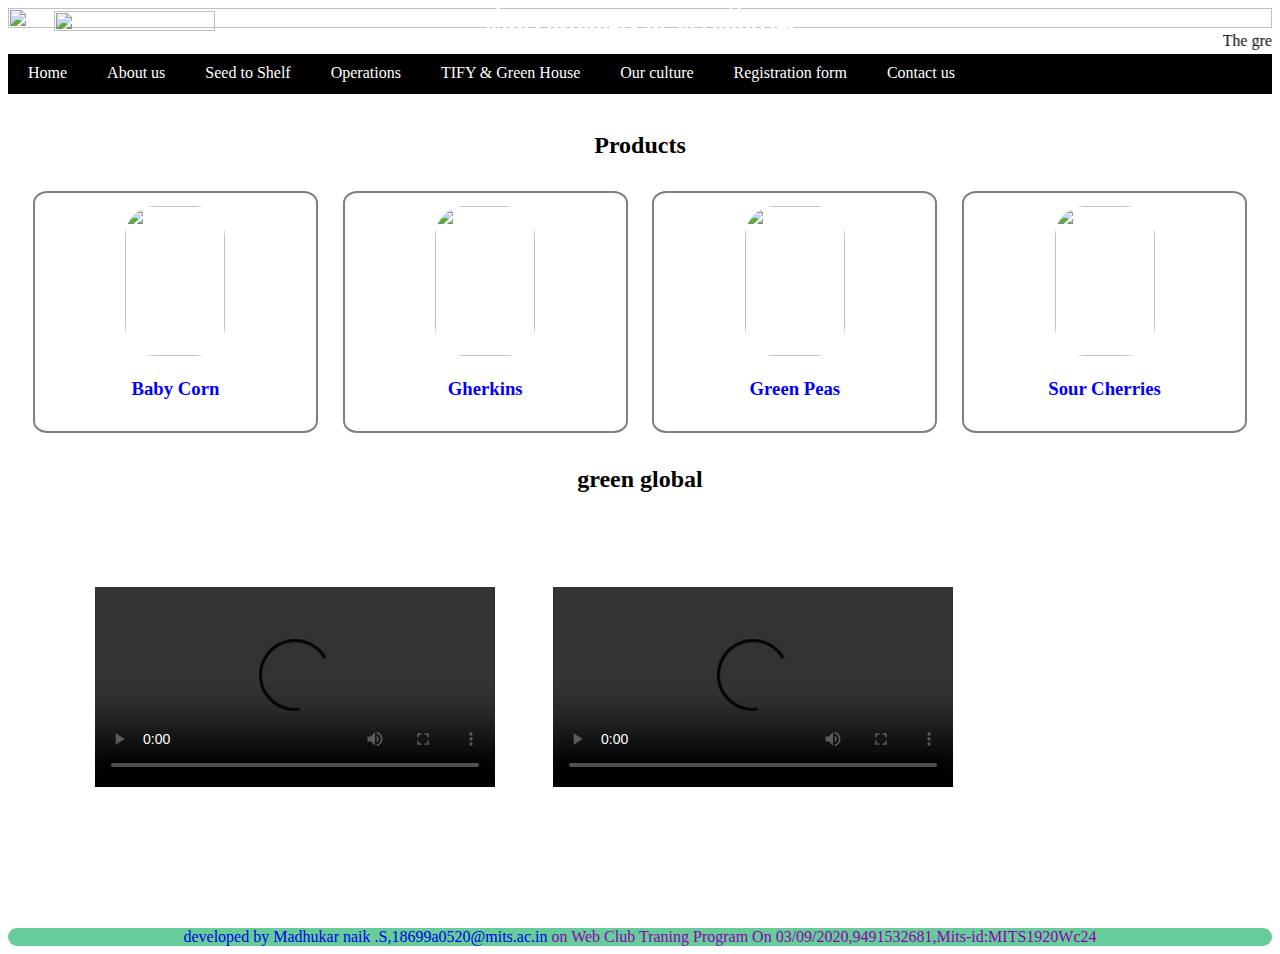
==== index.html @ ed1345c3 "Add files via upload" ====
<!DOCTYPE html>
<html>
<head>
  <title></title>
  <meta name="viewport" content="width=divice-width, initial-scale=1.0">
  <link rel="stylesheet" type="text/css" href="project2.css">
</head>
<body>
  <div class="a">
    <img src="https://www.ebrd.com/image/1395289447940.jpg" style="width:100%;height: 50%;">
    <marquee direction="left">The green global comapany ranked in the band 201-250 – NIRF 2020</marquee>
    <div class="b">
      <img src="C:\Users\Madhukar naik.S\Documents\web club files\output images\greenglobal.jpg" style="width:80%;"></div>
    <div class="d"><h2>A leading global diversified producer<br> of precessed fruits and vegetables<br> with customers in 50 countries</h2></div><br>
    <div class="g">
    <ul>
    <li><a href="file:///C:/Users/Madhukar%20naik.S/Documents/web%20club%20files/task21.html">Home</a>
    <li><a href="file:///C:/Users/Madhukar%20naik.S/Documents/web%20club%20files/aboutus.html">About us</a></li>
    <li><a href="file:///C:/Users/Madhukar%20naik.S/Documents/web%20club%20files/seed.html">Seed to Shelf</a></li>
    <li><a href="file:///C:/Users/Madhukar%20naik.S/Documents/web%20club%20files/operations.html">Operations</a></li>
    <li><a href="file:///C:/Users/Madhukar%20naik.S/Documents/web%20club%20files/tify.html">TIFY & Green House</a></li>
    <li><a href="file:///C:/Users/Madhukar%20naik.S/Documents/web%20club%20files/culture.html">Our culture</a>
    <li><a href="file:///C:/Users/Madhukar%20naik.S/Documents/web%20club%20files/registerform.html">Registration form</a>
    <li><a href="file:///C:/Users/Madhukar%20naik.S/Documents/web%20club%20files/contact.html">Contact us</a></li>
  </ul>
</div>
  </div>
  <br>
    <center>
      <div style="text-align: center;">
        <h2>Products</h2>
        <div class="servicescontainer">
          <div class="datadivision">
      <img src="https://encrypted-tbn0.gstatic.com/images?q=tbn%3AANd9GcTjU4Vy7C0921ypHimDixb2W_2E6eMAkEvBmw&usqp=CAU">
      <br>
      <h3>Baby Corn</h3>
    </div>
    <div class="datadivision">
      <img src="https://encrypted-tbn0.gstatic.com/images?q=tbn%3AANd9GcRS56Y1kBOH7B5gipVgoDHAofalbDqm0Gba8g&usqp=CAU">
      <h3>Gherkins</h3>
    </div>
    <div class="datadivision">
      <img src="https://encrypted-tbn0.gstatic.com/images?q=tbn%3AANd9GcQsKvsBXRPguoU87Vhz4w3_BMUM9j2upjR-Aw&usqp=CAU">
      <h3>Green Peas</h3>
    </div>
    <div class="datadivision">
        <img src="https://encrypted-tbn0.gstatic.com/images?q=tbn%3AANd9GcQjrCluHgwqFqQu0OJ4GLgoRl5Drp0R3lSznA&usqp=CAU">
        <h3>Sour Cherries</h3>
      </div>
    </div>
</center>
<center>
  <div style="text-align: center;">
    <h2> green global</h2>
    <div class="servicescontainer1">
      <div class="datadivision1">
        <video controls="video" width="400" height="200" loop>
    <source src="C:\Users\Madhukar naik.S\Documents\web club files\songs\farmers.mp4" type="">
  </video>
      </div>
      <br><br>
      <div class="datadivision1">
          <video controls="video" width="400" height="200" loop>
    <source src="C:\Users\Madhukar naik.S\Documents\web club files\songs\greenglobal.mp4" type="">
  </video>
      </div>
    </div>
  </div>
  </div>
</center>
  
<footer>developed by Madhukar naik .S,18699a0520@mits.ac.in<o style="color: #8f00b3"> on  Web Club Traning Program On 03/09/2020,9491532681,Mits-id:MITS1920Wc24
  </footer>
  </body>
  </html>
---- project2.css ----
.a{
      position:relative;
      text-align: center;
    }
    .b{
      position:absolute;
      top:3%;
            width:20%;
    }
    .d{
      position:absolute;
      bottom:40%;
      left:35%;
      color:white;
    }
    .g{
      bottom:0%;
      left:0%;
      width: 100%;
    }
    ul{
      list-style-type:none;
      background-color:black;
      padding:0;
      margin:0;
      overflow:hidden;
      width:100%;
      min-height:40px;  
    }
    li{
      float:left;
      padding-top:10px;
    }
    li a{
      padding:14px 20px;
      text-decoration:none;
      color: white;
    }
    .servicescontainer{
    width: 98%;
    text-align: center;
    /*flex properties*/
    display: flex;
    flex-direction: row;
    margin: 1%;
  }
  .datadivision{
    width: 25%;
    margin: 1%;
    padding: 1%;
    border: 2px solid grey;
    border-radius: 5%;
    background-color: white;
    color: blue;
  }
  .datadivision img{
    width: 100px;
    height: 150px;
    border-radius: 30px;
  }
  .servicescontainer1{
    width: 98%;
    text-align: center;
    /*flex properties*/
    display: flex;
    flex-direction: row;
    margin: 1%;
  }
  .datadivision1{
    width: 25%;
    margin: 1%;
    padding: 5%;
    border-radius: 5%;
    background-color: white;
    color: blue;
  }
  .datadivision img{
    width: 100px;
    height: 150px;
    border-radius: 30px;
  }
  footer
  {
    color:#0000e6;
    margin-top:5%;
    text-align: center;
    background-color: #66CC99;
    border-radius: 30px;
  }
  /*about us*/
  .a{
      position:relative;
      text-align: center;
    }
    .a img
    {
      width: 100%;
      height: 50%;
    }
    .b{
      position:absolute;
      top:3%;
            width:20%;
    }
    .b img{
      width: 80%;
    }
    .d{
      position:absolute;
      bottom:40%;
      left:35%;
      color:white;
    }
    .g{
      bottom:0%;
      left:0%;
      width: 100%;
    }
    ul{
      list-style-type:none;
      background-color:black;
      padding:0;
      margin:0;
      overflow:hidden;
      width:100%;
      min-height:40px;  
    }
    li{
      float:left;
      padding-top:10px;
    }
    li a{
      padding:14px 20px;
      text-decoration:none;
      color: white;
    }
    .container{
      display:flex;
      flex-direction:row;
      width: 100%;
    }
    .e {
      width:30%;
      text-align:right; 
      padding-left:5%;
      font-style:oblique;
      font-size: 20px;
    }
    .f{
      width:40%;
      padding-left:9%;
      font-style:oblique;
      font-size: 20px;
      padding-top: 2%;

    }
    .container1{
      display:flex;
      flex-direction:row;
      width: 100%;
    }
    .h {
      width:30%;
      text-align:right; 
      padding-left:5%;
      font-style:oblique;
      font-size: 20px;
    }
    .i{
      width:40%;
      padding-left:9%;
      font-style:oblique;
      font-size: 20px;
      padding-top: 2%;

    }
    footer{
       color:#0000e6;
    margin-top:5%;
    text-align: center;
    background-color: #66CC99;
    border-radius: 30px;
    }
    /*seed*/
    .a{
      position:relative;
      text-align: center;
    }
    .b{
      position:absolute;
      top:3%;
            width:20%;
    }
    .d{
      position:absolute;
      bottom:40%;
      left:35%;
      color:white;
    }
    .g{
      bottom:0%;
      left:0%;
      width: 100%;
    }
    ul{
      list-style-type:none;
      background-color:black;
      padding:0;
      margin:0;
      overflow:hidden;
      width:100%;
      min-height:40px;  
    }
    li{
      float:left;
      padding-top:10px;
    }
    li a{
      padding:14px 20px;
      text-decoration:none;
      color: white;
    }
    .container{
      display:flex;
      flex-direction:row;
      width: 100%;
    }
    .e {
      width:30%;
      text-align:right; 
      padding-left:5%;
      font-style:oblique;
      font-size: 20px;
    }
    .f{
      width:40%;
      padding-left:9%;
      font-style:oblique;
      font-size: 20px;
      padding-top: 6%;

    }
    footer{
      width: 100%;
      color:#0000e6;
      margin-top:3%;
      text-align: center;
      background-color: #66CC99;
      border-radius: 30px;
    }
    /*operations*/
    .a{
      position:relative;
      text-align: center;
    }
    .b{
      position:absolute;
      top:3%;
            width:20%;
    }
    .d{
      position:absolute;
      bottom:40%;
      left:35%;
      color:white;
    }
    .g{
      bottom:0%;
      left:0%;
      width: 100%;
    }
    ul{
      list-style-type:none;
      background-color:black;
      padding:0;
      margin:0;
      overflow:hidden;
      width:100%;
      min-height:40px;  
    }
    li{
      float:left;
      padding-top:10px;
    }
    li a{
      padding:14px 20px;
      text-decoration:none;
      color: white;
    }
    .container{
      display:flex;
      flex-direction:row;
      width: 100%;
    }
    .e {
      width:30%;
      text-align:right; 
      padding-left:5%;
      font-style:oblique;
      font-size: 20px;
    }
    .f{
      width:40%;
      padding-left:9%;
      font-style:oblique;
      font-size: 20px;
      padding-top: 2%;
    }
    .h{
      position:relative;
      text-align: center;
    }
    .i{
      position:absolute;
      top:3%;
            width:20%;
    }
    .container1{
      display:flex;
      flex-direction:row;
      width: 100%;
    }
    .j {
      width:30%;
      text-align:right; 
      padding-left:5%;
      font-style:oblique;
      font-size: 20px;
    }
    .k{
      width:40%;
      padding-left:9%;
      font-style:oblique;
      font-size: 20px;
      padding-top: 2%;
    }
    footer{
      width: 100%;
      color:#0000e6;
      margin-top:3%;
      text-align: center;
      background-color: #66CC99;
      border-radius: 30px;
    }
    /*tify*/
    .a{
      position:relative;
      text-align: center;
    }
    .b{
      position:absolute;
      top:3%;
            width:20%;
    }
    .d{
      position:absolute;
      bottom:40%;
      left:35%;
      color:blue;
    }
    .g{
      bottom:0%;
      left:0%;
      width: 100%;
    }
    ul{
      list-style-type:none;
      background-color:black;
      padding:0;
      margin:0;
      overflow:hidden;
      width:100%;
      min-height:40px;  
    }
    li{
      float:left;
      padding-top:10px;
    }
    li a{
      padding:14px 20px;
      text-decoration:none;
      color: white;
    }
     .container{
      display:flex;
      flex-direction:row;
      width: 100%;
    }
    .e {
      width:30%;
      text-align:right; 
      padding-left:5%;
      font-style:oblique;
      font-size: 20px;

    }
    .f{
      width:40%;
      padding-left:9%;
      padding-top: 10%;
      font-style:oblique;
      font-size: 20px;

    }
    footer{
      width: 100%;
      color:#0000e6;
      margin-top:3%;
      text-align: center;
      background-color: #66CC99;
      border-radius: 30px;
    }
    /*culture*/
     .a{
      position:relative;
      text-align: center;
    }
    .b{
      position:absolute;
      top:3%;
            width:20%;
    }
    .d{
      position:absolute;
      bottom:40%;
      left:35%;
      color:white;
    }
    .g{
      bottom:0%;
      left:0%;
      width: 100%;
    }
    ul{
      list-style-type:none;
      background-color:black;
      padding:0;
      margin:0;
      overflow:hidden;
      width:100%;
      min-height:40px;  
    }
    li{
      float:left;
      padding-top:0px;
    }
    li a{
      padding:14px 20px;
      text-decoration:none;
      color: white;
    }
    .container{
      display:flex;
      flex-direction:row;
      width: 100%;
    }
    .e {
      width:30%;
      text-align:right; 
      padding-left:5%;
      font-style:oblique;
      font-size: 20px;
    }
    .f{
      width:40%;
      padding-left:9%;
      font-style:oblique;
      font-size: 20px;
      padding-top: 2%;
    }
    footer{
      width: 100%;
      color:#0000e6;
      margin-top:3%;
      text-align: center;
      background-color: #66CC99;
      border-radius: 30px;
    }
    /*contact us*/
    .a{
      position:relative;
      text-align: center;
    }
    .b{
      position:absolute;
      top:3%;
      width:20%;
    }
    .d{
      position:absolute;
      bottom:40%;
      left:35%;
      color:white;
    }
    .g{
      bottom:0%;
      left:0%;
      width: 100%;
    }
    ul{
      list-style-type:none;
      background-color:black;
      padding:0;
      margin:0;
      overflow:hidden;
      width:100%;
      min-height:40px;  
    }
    li{
      float:left;
      padding-top:10px;
    }
    li a{
      padding:14px 20px;
      text-decoration:none;
      color: white;
    }
    .container{
      display:flex;
      flex-direction:row;
      width: 100%;
    }
    .e {
      width:30%;
      text-align:right; 
      padding-left:5%;
      font-style:oblique;
      font-size: 20px;
    }
    .f{
      width:40%;
      padding-left:9%;
      font-style:oblique;
      font-size: 20px;
      padding-top: 6%;
    }
    footer{
      color:#0000e6;
    margin-top:5%;
    text-align: center;
    background-color: #66CC99;
    border-radius: 30px;
    }
    --------
    /*mobile view*/
  @media only screen and (min-width: 320px) and (max-width: 767px){
     .a{
      position:relative;
      text-align: center;
    }
    .b{
      position:absolute;
      top:3%;
            width:20%;
    }
    .d{
      position:absolute;
      bottom:40%;
      left:35%;
      color:white;
    }
    .g{
      bottom:0%;
      left:0%;
      width: 100%;
    }
    ul{
      list-style-type:none;
      background-color:black;
      padding:0;
      margin:0;
      overflow:hidden;
      width:100%;
      min-height:40px;  
    }
    li{
      float:left;
      padding-top:10px;
    }
    li a{
      padding:14px 20px;
      text-decoration:none;
      color: white;
    }
    .servicescontainer{
    width: 98%;
    text-align: center;
    /*flex properties*/
    flex-direction: column;
    margin: 1%;
  }
  .datadivision{
    width: 95%;
    margin: 1%;
    padding: 1%;
    border: 2px solid grey;
    border-radius: 5%;
    background-color: white;
    color: blue;
  }
  .datadivision img{
    width: 100%;
    height: 65%;
     border-radius: 30px;
  }
  .servicescontainer1{
    width: 98%;
    text-align: center;
    /*flex properties*/
    display: flex;
    flex-direction: row;
    margin: 1%;
  }
  .datadivision1{
    width: 25%;
    margin: 1%;
    padding: 5%;
    border-radius: 5%;
    background-color: white;
    color: blue;
  }
  .datadivision img{
    width: 100px;
    height: 150px;
    border-radius: 30px;
  }
  footer
  {
     color:#0000e6;
    margin-top:5%;
    text-align: center;
    background-color: #66CC99;
    border-radius: 30px;
  }
/*about us*/

      .a{
      text-align: center;
      width: 100%;
    }
    .b{
      position:absolute;
      top:3%;
      width:20%;
    }
    .d{
      position:absolute;
      bottom:40%;
      left:35%;
      color:white;
    }
    .g{
      bottom:0%;
      left:0%;
      width: 100%;
    }
    ul{
      list-style-type:none;
      background-color:black;
      padding:0;
      margin:0;
      overflow:hidden;
      width:89%;
      min-height:20px;  
    }
    li{
      float:left;
      padding-top:10px;
    }
    li a{
      padding:14px 20px;
      text-decoration:none;
      color: white;
    }
    .container{
      display:flex;
      flex-direction:row;
      width: 98%;
    }
    .e {
      width:30%;
      text-align:right; 
      padding-left:3%;
      font-style:oblique;
      font-size: 15px;
    }
    .f{
      width:30%;
      padding-left:9%;
      font-style:oblique;
      font-size: 15px;
      padding-top: 2%;

    }
    .container1{
      display:flex;
      flex-direction:row;
      width: 100%;
    }
    .h {
      width:30%;
      text-align:right; 
      padding-left:3%;
      font-style:oblique;
      font-size: 15px;
    }
    .i{
      width:30%;
      padding-left:9%;
      font-style:oblique;
      font-size: 15px;
      padding-top: 2%;

    }
    footer
    {
      color:#0000e6;
      width: 100%;
      margin-top:3%;
      text-align: center;
      background-color: #66CC99;
      border-radius: 30px;
      font-size: 90%;
    }
    /*seed*/
    .a{
      position:relative;
      text-align: center;
    }
    .b{
      position:absolute;
      top:3%;
            width:20%;
    }
    .d{
      position:absolute;
      bottom:40%;
      left:35%;
      color:white;
    }
    .g{
      bottom:0%;
      left:0%;
      width: 100%;
    }
    ul{
      list-style-type:none;
      background-color:black;
      padding:0;
      margin:0;
      overflow:hidden;
      width:100%;
      min-height:40px;  
    }
    li{
      float:left;
      padding-top:10px;
    }
    li a{
      padding:14px 20px;
      text-decoration:none;
      color: white;
    }
    .container{
      display:flex;
      flex-direction:row;
      width: 100%;
    }
    .e {
      width:30%;
      text-align:right; 
      padding-left:5%;
      font-style:oblique;
      font-size: 20px;
    }
    .f{
      width:40%;
      padding-left:9%;
      font-style:oblique;
      font-size: 20px;
      padding-top: 6%;

    }
    footer{
      width: 100%;
      color:#0000e6;
      margin-top:3%;
      text-align: center;
      background-color: #66CC99;
      border-radius: 30px;
    }
    /*operations*/
    .a{
      position:relative;
      text-align: center;
    }
    .b{
      position:absolute;
      top:3%;
            width:20%;
    }
    .d{
      position:absolute;
      bottom:40%;
      left:35%;
      color:white;
    }
    .g{
      bottom:0%;
      left:0%;
      width: 100%;
    }
    ul{
      list-style-type:none;
      background-color:black;
      padding:0;
      margin:0;
      overflow:hidden;
      width:100%;
      min-height:40px;  
    }
    li{
      float:left;
      padding-top:10px;
    }
    li a{
      padding:14px 20px;
      text-decoration:none;
      color: white;
    }
    .container{
      display:flex;
      flex-direction:row;
      width: 100%;
    }
    .e {
      width:30%;
      text-align:right; 
      padding-left:5%;
      font-style:oblique;
      font-size: 20px;
    }
    .f{
      width:40%;
      padding-left:9%;
      font-style:oblique;
      font-size: 20px;
      padding-top: 2%;
    }
    .h{
      position:relative;
      text-align: center;
    }
    .i{
      position:absolute;
      top:3%;
            width:20%;
    }
    .container1{
      display:flex;
      flex-direction:row;
      width: 100%;
    }
    .j {
      width:30%;
      text-align:right; 
      padding-left:5%;
      font-style:oblique;
      font-size: 20px;
    }
    .k{
      width:40%;
      padding-left:9%;
      font-style:oblique;
      font-size: 20px;
      padding-top: 2%;
    }
    footer{
      width: 100%;
      color:#0000e6;
      margin-top:3%;
      text-align: center;
      background-color: #66CC99;
      border-radius: 30px;
    }
    /*tify*/
      .a{
      position:relative;
      text-align: center;
    }
    .b{
      position:absolute;
      top:3%;
            width:20%;
    }
    .d{
      position:absolute;
      bottom:40%;
      left:35%;
      color:blue;
    }
    .g{
      bottom:0%;
      left:0%;
      width: 100%;
    }
    ul{
      list-style-type:none;
      background-color:black;
      padding:0;
      margin:0;
      overflow:hidden;
      width:100%;
      min-height:40px;  
    }
    li{
      float:left;
      padding-top:10px;
    }
    li a{
      padding:14px 20px;
      text-decoration:none;
      color: white;
    }
     .container{
      display:flex;
      flex-direction:row;
      width: 100%;
    }
    .e {
      width:30%;
      text-align:right; 
      padding-left:5%;
      font-style:oblique;
      font-size: 20px;

    }
    .f{
      width:30%;
      padding-left:5%;
      padding-top: 10%;
      font-style:oblique;
      font-size: 10px;

    }
    footer{
      width: 100%;
      color:#0000e6;
      margin-top:3%;
      text-align: center;
      background-color: #66CC99;
      border-radius: 30px;
    }
    /*culture*/
    .a{
      position:relative;
      text-align: center;
    }
    .b{
      position:absolute;
      top:3%;
            width:20%;
    }
    .d{
      position:absolute;
      bottom:40%;
      left:35%;
      color:white;
    }
    .g{
      bottom:0%;
      left:0%;
      width: 100%;
    }
    ul{
      list-style-type:none;
      background-color:black;
      padding:0;
      margin:0;
      overflow:hidden;
      width:100%;
      min-height:40px;  
    }
    li{
      float:left;
      padding-top:0px;
    }
    li a{
      padding:14px 20px;
      text-decoration:none;
      color: white;
    }
    .container{
      display:flex;
      flex-direction:row;
      width: 100%;
    }
    .e {
      width:30%;
      text-align:right; 
      padding-left:5%;
      font-style:oblique;
      font-size: 20px;
    }
    .f{
      width:40%;
      padding-left:9%;
      font-style:oblique;
      font-size: 20px;
      padding-top: 2%;
    }
    footer{
      width: 100%;
      color:#0000e6;
      margin-top:3%;
      text-align: center;
      background-color: #66CC99;
      border-radius: 30px;
    }
    /*contact us*/
    .a{
      position:relative;
      text-align: center;
    }
    .b{
      position:absolute;
      top:3%;
      width:20%;
    }
    .d{
      position:absolute;
      bottom:40%;
      left:35%;
      color:white;
    }
    .g{
      bottom:0%;
      left:0%;
      width: 100%;
    }
    ul{
      list-style-type:none;
      background-color:black;
      padding:0;
      margin:0;
      overflow:hidden;
      width:98%;
      min-height:40px;  
    }
    li{
      float:left;
      padding-top:10px;
    }
    li a{
      padding:14px 20px;
      text-decoration:none;
      color: white;
    }
    .container{
      display:flex;
      flex-direction:row;
      width: 98%;
    }
    .e {
      width:30%;
      text-align:right; 
      padding-left:5%;
      font-style:oblique;
      font-size: 10px;
    }
    .f{
      width:40%;
      padding-left:9%;
      font-style:oblique;
      font-size: 10px;
      padding-top: 2%;
    }
    footer{
      width: 100%;
      color:#0000e6;
    margin-top:3%;
    text-align: center;
    background-color: #66CC99;
    border-radius: 30px;
    }
  }
/*laptop view*/
@media only screen and (min-width: 768px) and (max-width: 1023px){
   .a{
      position:relative;
      text-align: center;
    }
    .b{
      position:absolute;
      top:3%;
            width:20%;
    }
    .d{
      position:absolute;
      bottom:40%;
      left:35%;
      color:white;
    }
    .g{
      bottom:0%;
      left:0%;
      width: 100%;
    }
    ul{
      list-style-type:none;
      background-color:black;
      padding:0;
      margin:0;
      overflow:hidden;
      width:100%;
      min-height:40px;  
    }
    li{
      float:left;
      padding-top:10px;
    }
    li a{
      padding:14px 20px;
      text-decoration:none;
      color: white;
    }
    .servicescontainer{
    width: 98%;
    text-align: center;
    /*flex properties*/
    flex-direction: row;
    margin: 1%;
  }
  .datadivision{
    width: 60%;
    margin: 1%;
    padding: 1%;
    border: 2px solid grey;
    border-radius: 5%;
    background-color: white;
    color: blue;
  }
  .datadivision img{
    width: 95%;
    height: 65%;
    border-radius: 30px;
  }
  .servicescontainer1{
    width: 98%;
    text-align: center;
    /*flex properties*/
    display: flex;
    flex-direction: row;
    margin: 1%;
  }
  .datadivision1{
    width: 25%;
    margin: 1%;
    padding: 5%;
    border-radius: 5%;
    background-color: white;
    color: blue;
  }
  .datadivision img{
    width: 100px;
    height: 150px;
    border-radius: 30px;
  }
  footer
  {
     color:#0000e6;
    margin-top:5%;
    text-align: center;
    background-color: #66CC99;
    border-radius: 30px;
  }
  /*About us*/
      .a{
      text-align: center;
      width: 100%;
    }
    .b{
      position:absolute;
      top:3%;
      width:20%;
    }
    .d{
      position:absolute;
      bottom:40%;
      left:35%;
      color:white;
    }
    .g{
      bottom:0%;
      left:0%;
      width: 100%;
    }
    ul{
      list-style-type:none;
      background-color:black;
      padding:0;
      margin:0;
      overflow:hidden;
      width:89%;
      min-height:20px;  
    }
    li{
      float:left;
      padding-top:10px;
    }
    li a{
      padding:14px 20px;
      text-decoration:none;
      color: white;
    }
    .container{
      display:flex;
      flex-direction:row;
      width: 98%;
    }
    .e {
      width:30%;
      text-align:right; 
      padding-left:3%;
      font-style:oblique;
      font-size: 15px;
    }
    .f{
      width:30%;
      padding-left:9%;
      font-style:oblique;
      font-size: 15px;
      padding-top: 2%;

    }
    .container1{
      display:flex;
      flex-direction:row;
      width: 100%;
    }
    .h {
      width:30%;
      text-align:right; 
      padding-left:3%;
      font-style:oblique;
      font-size: 15px;
    }
    .i{
      width:30%;
      padding-left:9%;
      font-style:oblique;
      font-size: 15px;
      padding-top: 2%;

    }
    footer
    {
      width: 100%;
      color:#0000e6;
      margin-top:3%;
      text-align: center;
      background-color: #66CC99;
      border-radius: 30px;
    }
    /*seed*/
      .a{
      position:relative;
      text-align: center;
    }
    .b{
      position:absolute;
      top:3%;
            width:20%;
    }
    .d{
      position:absolute;
      bottom:40%;
      left:35%;
      color:white;
    }
    .g{
      bottom:0%;
      left:0%;
      width: 100%;
    }
    ul{
      list-style-type:none;
      background-color:black;
      padding:0;
      margin:0;
      overflow:hidden;
      width:100%;
      min-height:40px;  
    }
    li{
      float:left;
      padding-top:10px;
    }
    li a{
      padding:14px 20px;
      text-decoration:none;
      color: white;
    }
    .container{
      display:flex;
      flex-direction:row;
      width: 100%;
    }
    .e {
      width:30%;
      text-align:right; 
      padding-left:5%;
      font-style:oblique;
      font-size: 20px;
    }
    .f{
      width:40%;
      padding-left:9%;
      font-style:oblique;
      font-size: 20px;
      padding-top: 6%;

    }
    footer{
      width: 100%;
      color:#0000e6;
      margin-top:3%;
      text-align: center;
      background-color: #66CC99;
      border-radius: 30px;
    }
/*operation*/
      .a{
      position:relative;
      text-align: center;
    }
    .b{
      position:absolute;
      top:3%;
            width:20%;
    }
    .d{
      position:absolute;
      bottom:40%;
      left:35%;
      color:white;
    }
    .g{
      bottom:0%;
      left:0%;
      width: 100%;
    }
    ul{
      list-style-type:none;
      background-color:black;
      padding:0;
      margin:0;
      overflow:hidden;
      width:100%;
      min-height:40px;  
    }
    li{
      float:left;
      padding-top:10px;
    }
    li a{
      padding:14px 20px;
      text-decoration:none;
      color: white;
    }
    .container{
      display:flex;
      flex-direction:row;
      width: 100%;
    }
    .e {
      width:30%;
      text-align:right; 
      padding-left:5%;
      font-style:oblique;
      font-size: 20px;
    }
    .f{
      width:40%;
      padding-left:9%;
      font-style:oblique;
      font-size: 20px;
      padding-top: 2%;
    }
    .h{
      position:relative;
      text-align: center;
    }
    .i{
      position:absolute;
      top:3%;
            width:20%;
    }
    .container1{
      display:flex;
      flex-direction:row;
      width: 100%;
    }
    .j {
      width:30%;
      text-align:right; 
      padding-left:5%;
      font-style:oblique;
      font-size: 20px;
    }
    .k{
      width:40%;
      padding-left:9%;
      font-style:oblique;
      font-size: 20px;
      padding-top: 2%;
    }
    footer{
      width: 100%;
      color:#0000e6;
      margin-top:3%;
      text-align: center;
      background-color: #66CC99;
      border-radius: 30px;
    }
  /*tify*/
       .a{
      position:relative;
      text-align: center;
    }
    .b{
      position:absolute;
      top:3%;
            width:20%;
    }
    .d{
      position:absolute;
      bottom:40%;
      left:35%;
      color:blue;
    }
    .g{
      bottom:0%;
      left:0%;
      width: 100%;
    }
    ul{
      list-style-type:none;
      background-color:black;
      padding:0;
      margin:0;
      overflow:hidden;
      width:100%;
      min-height:40px;  
    }
    li{
      float:left;
      padding-top:10px;
    }
    li a{
      padding:14px 20px;
      text-decoration:none;
      color: white;
    }
     .container{
      display:flex;
      flex-direction:row;
      width: 100%;
    }
    .e {
      width:30%;
      text-align:right; 
      padding-left:5%;
      font-style:oblique;
      font-size: 20px;

    }
    .f{
      width:30%;
      padding-left:5%;
      padding-top: 10%;
      font-style:oblique;
      font-size: 10px;

    }
    footer{
      width: 100%;
      color:#0000e6;
      margin-top:3%;
      text-align: center;
      background-color: #66CC99;
      border-radius: 30px;
    }
  /* culture*/
    .a{
      position:relative;
      text-align: center;
    }
    .b{
      position:absolute;
      top:3%;
            width:20%;
    }
    .d{
      position:absolute;
      bottom:40%;
      left:35%;
      color:white;
    }
    .g{
      bottom:0%;
      left:0%;
      width: 100%;
    }
    ul{
      list-style-type:none;
      background-color:black;
      padding:0;
      margin:0;
      overflow:hidden;
      width:100%;
      min-height:40px;  
    }
    li{
      float:left;
      padding-top:0px;
    }
    li a{
      padding:14px 20px;
      text-decoration:none;
      color: white;
    }
    .container{
      display:flex;
      flex-direction:row;
      width: 100%;
    }
    .e {
      width:30%;
      text-align:right; 
      padding-left:5%;
      font-style:oblique;
      font-size: 20px;
    }
    .f{
      width:40%;
      padding-left:9%;
      font-style:oblique;
      font-size: 20px;
      padding-top: 2%;
    }
    footer{
      width: 100%;
      color:#0000e6;
      margin-top:3%;
      text-align: center;
      background-color: #66CC99;
      border-radius: 30px;
    }
    /*contact us*/
       .a{
      position:relative;
      text-align: center;
    }
    .b{
      position:absolute;
      top:3%;
      width:20%;
    }
    .d{
      position:absolute;
      bottom:40%;
      left:35%;
      color:white;
    }
    .g{
      bottom:0%;
      left:0%;
      width: 100%;
    }
    ul{
      list-style-type:none;
      background-color:black;
      padding:0;
      margin:0;
      overflow:hidden;
      width:100%;
      min-height:40px;  
    }
    li{
      float:left;
      padding-top:10px;
    }
    li a{
      padding:14px 20px;
      text-decoration:none;
      color: white;
    }
    .container{
      display:flex;
      flex-direction:row;
      width: 100%;
    }
    .e {
      width:30%;
      text-align:right; 
      padding-left:5%;
      font-style:oblique;
      font-size: 20px;
    }
    .f{
      width:30%;
      padding-left:5%;
      font-style:oblique;
      font-size: 10px;
      padding-top: 10%;
    }
    footer
    {
      width: 89%;
      color:#0000e6;
      margin-top:3%;
      text-align: center;
      background-color: #66CC99;
      border-radius: 30px;
    }
  }
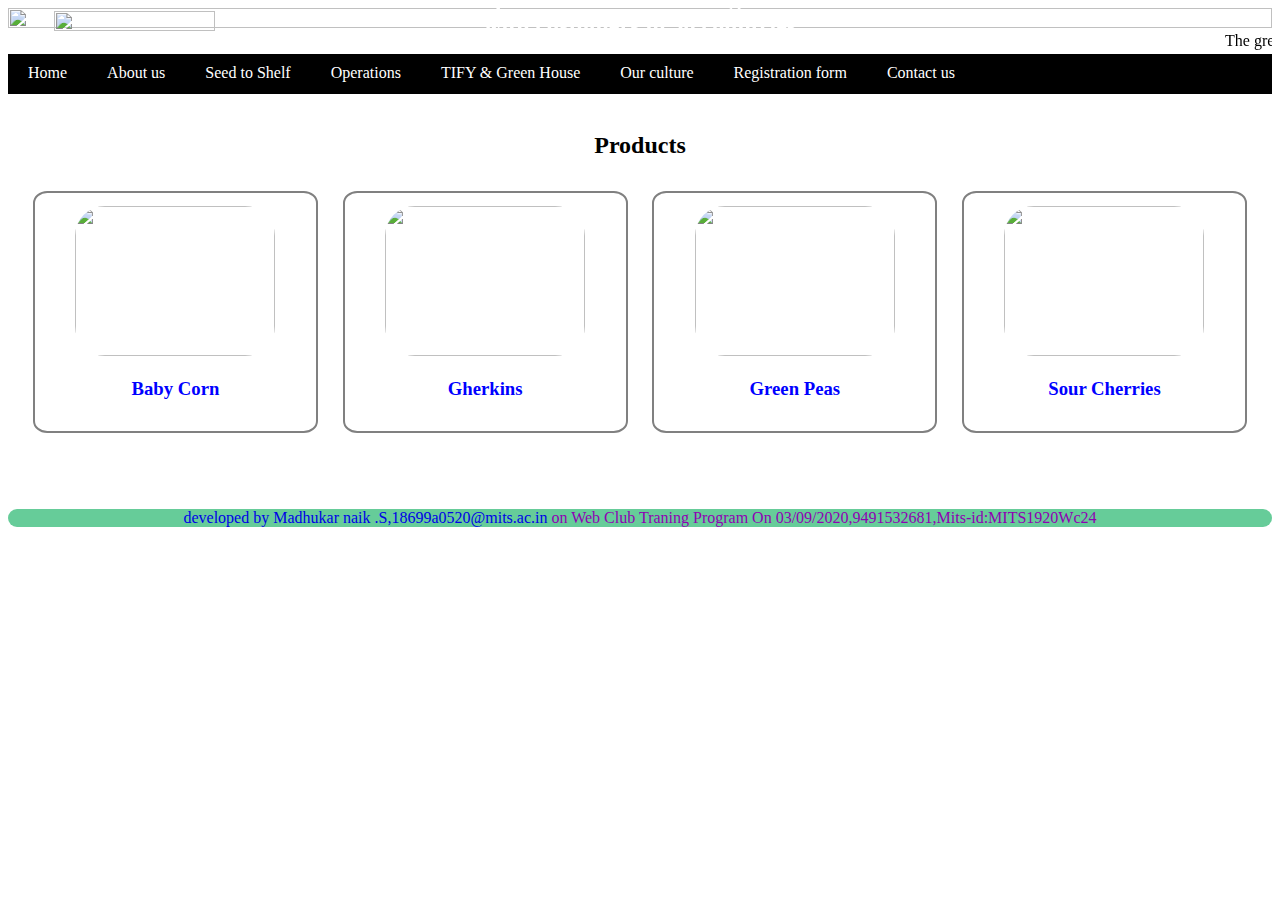
==== commit db78d59f: "Add files via upload" ====
--- a/index.html
+++ b/index.html
@@ -3,7 +3,7 @@
 <head>
   <title></title>
   <meta name="viewport" content="width=divice-width, initial-scale=1.0">
-  <link rel="stylesheet" type="text/css" href="project2.css">
+  <link rel="stylesheet" type="text/css" href="style.css">
 </head>
 <body>
   <div class="a">
@@ -50,25 +50,7 @@
     </div>
 </center>
 <center>
-  <div style="text-align: center;">
-    <h2> green global</h2>
-    <div class="servicescontainer1">
-      <div class="datadivision1">
-        <video controls="video" width="400" height="200" loop>
-    <source src="C:\Users\Madhukar naik.S\Documents\web club files\songs\farmers.mp4" type="">
-  </video>
-      </div>
-      <br><br>
-      <div class="datadivision1">
-          <video controls="video" width="400" height="200" loop>
-    <source src="C:\Users\Madhukar naik.S\Documents\web club files\songs\greenglobal.mp4" type="">
-  </video>
-      </div>
-    </div>
-  </div>
-  </div>
-</center>
-  
+
 <footer>developed by Madhukar naik .S,18699a0520@mits.ac.in<o style="color: #8f00b3"> on  Web Club Traning Program On 03/09/2020,9491532681,Mits-id:MITS1920Wc24
   </footer>
   </body>
--- a/style.css
+++ b/style.css
@@ -0,0 +1,1317 @@
+/*desktop view*/
+.a{
+      position:relative;
+      text-align: center;
+    }
+    .b{
+      position:absolute;
+      top:3%;
+            width:20%;
+    }
+    .d{
+      position:absolute;
+      bottom:40%;
+      left:35%;
+      color:white;
+    }
+    .g{
+      bottom:0%;
+      left:0%;
+      width: 100%;
+    }
+    ul{
+      list-style-type:none;
+      background-color:black;
+      padding:0;
+      margin:0;
+      overflow:hidden;
+      width:100%;
+      min-height:40px;  
+    }
+    li{
+      float:left;
+      padding-top:10px;
+    }
+    li a{
+      padding:14px 20px;
+      text-decoration:none;
+      color: white;
+    }
+    .servicescontainer{
+    width: 98%;
+    text-align: center;
+    /*flex properties*/
+    display: flex;
+    flex-direction: row;
+    margin: 1%;
+  }
+  .datadivision{
+    width: 50%;
+    margin: 1%;
+    padding: 1%;
+    border: 2px solid grey;
+    border-radius: 5%;
+    background-color: white;
+    color: blue;
+  }
+  .datadivision img{
+    width: 200px;
+    height: 150px;
+    border-radius: 30px;
+  }
+  footer
+  {
+    color:#0000e6;
+    margin-top:5%;
+    text-align: center;
+    background-color: #66CC99;
+    border-radius: 30px;
+  }
+  /* mobile view*/
+   @media only screen and (min-width: 320px) and (max-width: 767px){
+     .a{
+      text-align: center;
+    }
+    .b{
+      position:absolute;
+      top:3%;
+            width:20%;
+    }
+    .d{
+      position:absolute;
+      bottom:40%;
+      left:35%;
+      color:white;
+    }
+    .g{
+      bottom:0%;
+      left:0%;
+      width: 100%;
+    }
+    ul{
+      list-style-type:none;
+      background-color:black;
+      padding:0;
+      margin:0;
+      overflow:hidden;
+      width:100%;
+      min-height:40px;  
+    }
+    li{
+      float:left;
+      padding-top:10px;
+    }
+    li a{
+      padding:14px 20px;
+      text-decoration:none;
+      color: white;
+    }
+    .servicescontainer{
+    width: 98%;
+    text-align: center;
+    /*flex properties*/
+    flex-direction: column;
+    margin: 1%;
+  }
+  .datadivision{
+    width: 100%;
+    margin: 1%;
+    padding: 1%;
+    border: 2px solid grey;
+    border-radius: 5%;
+    background-color: white;
+    color: blue;
+  }
+  .datadivision img{
+    width: 100%;
+    height: 50%;
+     border-radius: 30px;
+  }
+  footer
+  {
+    width: 100%;
+    color:#0000e6;
+    margin-top:5%;
+    text-align: center;
+    background-color: #66CC99;
+    border-radius: 30px;
+  }
+}
+/*laptop view*/
+@media only screen and (min-width: 768px) and (max-width: 1023px){
+   .a{
+      position:relative;
+      text-align: center;
+    }
+    .b{
+      position:absolute;
+      top:3%;
+            width:20%;
+    }
+    .d{
+      position:absolute;
+      bottom:40%;
+      left:35%;
+      color:white;
+    }
+    .g{
+      bottom:0%;
+      left:0%;
+      width: 100%;
+    }
+    ul{
+      list-style-type:none;
+      background-color:black;
+      padding:0;
+      margin:0;
+      overflow:hidden;
+      width:100%;
+      min-height:40px;  
+    }
+    li{
+      float:left;
+      padding-top:10px;
+    }
+    li a{
+      padding:14px 20px;
+      text-decoration:none;
+      color: white;
+    }
+    .servicescontainer{
+    width: 98%;
+    text-align: center;
+    /*flex properties*/
+    flex-direction: row;
+    margin: 1%;
+  }
+  .datadivision{
+    width: 60%;
+    margin: 1%;
+    padding: 1%;
+    border: 2px solid grey;
+    border-radius: 5%;
+    background-color: white;
+    color: blue;
+  }
+  .datadivision img{
+    width: 95%;
+    height: 65%;
+    border-radius: 30px;
+  }
+  footer
+  {
+     color:#0000e6;
+    margin-top:5%;
+    text-align: center;
+    background-color: #66CC99;
+    border-radius: 30px;
+  }
+}
+/*about us*/
+/*desktop view*/
+.a{
+      position:relative;
+      text-align: center;
+    }
+    .a img
+    {
+      width: 100%;
+      height: 50%;
+    }
+    .b{
+      position:absolute;
+      top:3%;
+            width:20%;
+    }
+    .b img{
+      width: 80%;
+    }
+    .d{
+      position:absolute;
+      bottom:40%;
+      left:35%;
+      color:white;
+    }
+    .g{
+      bottom:0%;
+      left:0%;
+      width: 100%;
+    }
+    ul{
+      list-style-type:none;
+      background-color:black;
+      padding:0;
+      margin:0;
+      overflow:hidden;
+      width:100%;
+      min-height:40px;  
+    }
+    li{
+      float:left;
+      padding-top:10px;
+    }
+    li a{
+      padding:14px 20px;
+      text-decoration:none;
+      color: white;
+    }
+    .container{
+      display:flex;
+      flex-direction:row;
+      width: 100%;
+    }
+    .e {
+      width:30%;
+      text-align:right; 
+      padding-left:5%;
+      font-style:oblique;
+      font-size: 20px;
+    }
+    .f{
+      width:40%;
+      padding-left:9%;
+      font-style:oblique;
+      font-size: 20px;
+      padding-top: 2%;
+
+    }
+    .container1{
+      display:flex;
+      flex-direction:row;
+      width: 100%;
+    }
+    .h {
+      width:30%;
+      text-align:right; 
+      padding-left:5%;
+      font-style:oblique;
+      font-size: 20px;
+    }
+    .i{
+      width:40%;
+      padding-left:9%;
+      font-style:oblique;
+      font-size: 20px;
+      padding-top: 2%;
+
+    }
+    footer{
+       color:#0000e6;
+    margin-top:5%;
+    text-align: center;
+    background-color: #66CC99;
+    border-radius: 30px;
+    }
+    /*mobile view*/
+    @media only screen and (min-width: 320px) and (max-width: 767px)
+    {
+    .a{
+      text-align: center;
+      width: 80%;
+    }
+    .b{
+      position:absolute;
+      top:3%;
+      width:20%;
+    }
+    .d{
+      position:absolute;
+      bottom:40%;
+      left:35%;
+      color:white;
+    }
+    .g{
+      bottom:0%;
+      left:0%;
+      width: 100%;
+    }
+    ul{
+      list-style-type:none;
+      background-color:black;
+      padding:0;
+      margin:0;
+      overflow:hidden;
+      width:89%;
+      min-height:20px;  
+    }
+    li{
+      float:left;
+      padding-top:10px;
+    }
+    li a{
+      padding:14px 20px;
+      text-decoration:none;
+      color: white;
+    }
+    .container{
+      display:flex;
+      flex-direction:row;
+      width: 98%;
+    }
+    .e {
+      width:30%;
+      text-align:right; 
+      padding-left:3%;
+      font-style:oblique;
+      font-size: 10px;
+    }
+    .f{
+      width:30%;
+      padding-left:9%;
+      font-style:oblique;
+      font-size: 10px;
+      padding-top: 2%;
+
+    }
+    .container1{
+      display:flex;
+      flex-direction:row;
+      width: 100%;
+    }
+    .h {
+      width:30%;
+      text-align:right; 
+      padding-left:3%;
+      font-style:oblique;
+      font-size: 15px;
+    }
+    .i{
+      width:30%;
+      padding-left:9%;
+      font-style:oblique;
+      font-size: 15px;
+      padding-top: 2%;
+
+    }
+    footer
+    {
+      color:#0000e6;
+      width: 100%;
+      margin-top:3%;
+      text-align: center;
+      background-color: #66CC99;
+      border-radius: 30px;
+      font-size: 90%;
+    }
+  }
+  /*laptop view*/
+  @media only screen and (min-width: 768px) and (max-width: 1023px){
+  /*About us*/
+      .a{
+      text-align: center;
+      width: 100%;
+    }
+    .b{
+      position:absolute;
+      top:3%;
+      width:20%;
+    }
+    .d{
+      position:absolute;
+      bottom:40%;
+      left:35%;
+      color:white;
+    }
+    .g{
+      bottom:0%;
+      left:0%;
+      width: 100%;
+    }
+    ul{
+      list-style-type:none;
+      background-color:black;
+      padding:0;
+      margin:0;
+      overflow:hidden;
+      width:89%;
+      min-height:20px;  
+    }
+    li{
+      float:left;
+      padding-top:10px;
+    }
+    li a{
+      padding:14px 20px;
+      text-decoration:none;
+      color: white;
+    }
+    .container{
+      display:flex;
+      flex-direction:row;
+      width: 98%;
+    }
+    .e {
+      width:30%;
+      text-align:right; 
+      padding-left:3%;
+      font-style:oblique;
+      font-size: 15px;
+    }
+    .f{
+      width:30%;
+      padding-left:9%;
+      font-style:oblique;
+      font-size: 15px;
+      padding-top: 2%;
+
+    }
+    .container1{
+      display:flex;
+      flex-direction:row;
+      width: 100%;
+    }
+    .h {
+      width:30%;
+      text-align:right; 
+      padding-left:3%;
+      font-style:oblique;
+      font-size: 15px;
+    }
+    footer
+    {
+      width: 100%;
+      color:#0000e6;
+      margin-top:3%;
+      text-align: center;
+      background-color: #66CC99;
+      border-radius: 30px;
+    }
+  }
+  /*seed*/
+  /*desktop view*/
+   .a{
+      position:relative;
+      text-align: center;
+    }
+    .b{
+      position:absolute;
+      top:3%;
+            width:20%;
+    }
+    .d{
+      position:absolute;
+      bottom:40%;
+      left:35%;
+      color:white;
+    }
+    .g{
+      bottom:0%;
+      left:0%;
+      width: 100%;
+    }
+    ul{
+      list-style-type:none;
+      background-color:black;
+      padding:0;
+      margin:0;
+      overflow:hidden;
+      width:100%;
+      min-height:40px;  
+    }
+    li{
+      float:left;
+      padding-top:10px;
+    }
+    li a{
+      padding:14px 20px;
+      text-decoration:none;
+      color: white;
+    }
+    .container{
+      display:flex;
+      flex-direction:row;
+      width: 100%;
+    }
+    .e {
+      width:30%;
+      text-align:right; 
+      padding-left:5%;
+      font-style:oblique;
+      font-size: 20px;
+    }
+    .f{
+      width:40%;
+      padding-left:9%;
+      font-style:oblique;
+      font-size: 20px;
+      padding-top: 6%;
+
+    }
+    footer{
+      width: 100%;
+      color:#0000e6;
+      margin-top:3%;
+      text-align: center;
+      background-color: #66CC99;
+      border-radius: 30px;
+    }
+    /*mobile view*/
+     @media only screen and (min-width: 320px) and (max-width: 767px){
+    /*seed*/
+    .a{
+      position:relative;
+      text-align: center;
+    }
+    .b{
+      position:absolute;
+      top:3%;
+            width:20%;
+    }
+    .d{
+      position:absolute;
+      bottom:40%;
+      left:35%;
+      color:white;
+    }
+    .g{
+      bottom:0%;
+      left:0%;
+      width: 100%;
+    }
+    ul{
+      list-style-type:none;
+      background-color:black;
+      padding:0;
+      margin:0;
+      overflow:hidden;
+      width:100%;
+      min-height:40px;  
+    }
+    li{
+      float:left;
+      padding-top:10px;
+    }
+    li a{
+      padding:14px 20px;
+      text-decoration:none;
+      color: white;
+    }
+    .container{
+      display:flex;
+      flex-direction:row;
+      width: 100%;
+    }
+    .e {
+      width:30%;
+      text-align:right; 
+      padding-left:5%;
+      font-style:oblique;
+      font-size: 20px;
+    }
+    .f{
+      width:40%;
+      padding-left:9%;
+      font-style:oblique;
+      font-size: 20px;
+      padding-top: 6%;
+
+    }
+    footer{
+      width: 100%;
+      color:#0000e6;
+      margin-top:3%;
+      text-align: center;
+      background-color: #66CC99;
+      border-radius: 30px;
+    }
+  }
+  /*laptop view*/
+  @media only screen and (min-width: 768px) and (max-width: 1023px)
+  {
+    /*seed*/
+      .a{
+      position:relative;
+      text-align: center;
+    }
+    .b{
+      position:absolute;
+      top:3%;
+            width:20%;
+    }
+    .d{
+      position:absolute;
+      bottom:40%;
+      left:35%;
+      color:white;
+    }
+    .g{
+      bottom:0%;
+      left:0%;
+      width: 100%;
+    }
+    ul{
+      list-style-type:none;
+      background-color:black;
+      padding:0;
+      margin:0;
+      overflow:hidden;
+      width:100%;
+      min-height:40px;  
+    }
+    li{
+      float:left;
+      padding-top:10px;
+    }
+    li a{
+      padding:14px 20px;
+      text-decoration:none;
+      color: white;
+    }
+    .container{
+      display:flex;
+      flex-direction:row;
+      width: 100%;
+    }
+    .e {
+      width:30%;
+      text-align:right; 
+      padding-left:5%;
+      font-style:oblique;
+      font-size: 20px;
+    }
+    .f{
+      width:40%;
+      padding-left:9%;
+      font-style:oblique;
+      font-size: 20px;
+      padding-top: 6%;
+
+    }
+    footer
+    {
+      width: 100%;
+      color:#0000e6;
+      margin-top:3%;
+      text-align: center;
+      background-color: #66CC99;
+      border-radius: 30px;
+    }
+  }
+  /*tify*/
+  /*desktop view*/
+  .a{
+      position:relative;
+      text-align: center;
+    }
+    .b{
+      position:absolute;
+      top:3%;
+            width:20%;
+    }
+    .d{
+      position:absolute;
+      bottom:40%;
+      left:35%;
+      color:blue;
+    }
+    .g{
+      bottom:0%;
+      left:0%;
+      width: 100%;
+    }
+    ul{
+      list-style-type:none;
+      background-color:black;
+      padding:0;
+      margin:0;
+      overflow:hidden;
+      width:100%;
+      min-height:40px;  
+    }
+    li{
+      float:left;
+      padding-top:10px;
+    }
+    li a{
+      padding:14px 20px;
+      text-decoration:none;
+      color: white;
+    }
+     .container{
+      display:flex;
+      flex-direction:row;
+      width: 100%;
+    }
+    .e {
+      width:30%;
+      text-align:right; 
+      padding-left:5%;
+      font-style:oblique;
+      font-size: 20px;
+
+    }
+    .f{
+      width:40%;
+      padding-left:9%;
+      padding-top: 10%;
+      font-style:oblique;
+      font-size: 20px;
+
+    }
+    footer{
+      width: 100%;
+      color:#0000e6;
+      margin-top:3%;
+      text-align: center;
+      background-color: #66CC99;
+      border-radius: 30px;
+    }
+    /*mobile view*/
+     @media only screen and (min-width: 320px) and (max-width: 767px)
+     {
+       .a{
+      position:relative;
+      text-align: center;
+    }
+    .b{
+      position:absolute;
+      top:3%;
+            width:20%;
+    }
+    .d{
+      position:absolute;
+      bottom:40%;
+      left:35%;
+      color:blue;
+    }
+    .g{
+      bottom:0%;
+      left:0%;
+      width: 100%;
+    }
+    ul{
+      list-style-type:none;
+      background-color:black;
+      padding:0;
+      margin:0;
+      overflow:hidden;
+      width:100%;
+      min-height:40px;  
+    }
+    li{
+      float:left;
+      padding-top:10px;
+    }
+    li a{
+      padding:14px 20px;
+      text-decoration:none;
+      color: white;
+    }
+     .container{
+      display:flex;
+      flex-direction:row;
+      width: 100%;
+    }
+    .e {
+      width:30%;
+      text-align:right; 
+      padding-left:5%;
+      font-style:oblique;
+      font-size: 20px;
+
+    }
+    .f{
+      width:40%;
+      padding-left:9%;
+      padding-top: 10%;
+      font-style:oblique;
+      font-size: 20px;
+
+    }
+    footer
+    {
+      width: 100%;
+      color:#0000e6;
+      margin-top:3%;
+      text-align: center;
+      background-color: #66CC99;
+      border-radius: 30px;
+    }
+  }
+  /*laptop view*/
+   @media only screen and (min-width: 768px) and (max-width: 1023px)
+   {
+   .a{
+      position:relative;
+      text-align: center;
+    }
+    .b{
+      position:absolute;
+      top:3%;
+            width:20%;
+    }
+    .d{
+      position:absolute;
+      bottom:40%;
+      left:35%;
+      color:blue;
+    }
+    .g{
+      bottom:0%;
+      left:0%;
+      width: 100%;
+    }
+    ul{
+      list-style-type:none;
+      background-color:black;
+      padding:0;
+      margin:0;
+      overflow:hidden;
+      width:100%;
+      min-height:40px;  
+    }
+    li{
+      float:left;
+      padding-top:10px;
+    }
+    li a{
+      padding:14px 20px;
+      text-decoration:none;
+      color: white;
+    }
+     .container{
+      display:flex;
+      flex-direction:row;
+      width: 100%;
+    }
+    .e {
+      width:30%;
+      text-align:right; 
+      padding-left:5%;
+      font-style:oblique;
+      font-size: 20px;
+
+    }
+    .f{
+      width:40%;
+      padding-left:9%;
+      padding-top: 10%;
+      font-style:oblique;
+      font-size: 20px;
+
+    }
+    footer
+    {
+      width: 100%;
+      color:#0000e6;
+      margin-top:3%;
+      text-align: center;
+      background-color: #66CC99;
+      border-radius: 30px;
+    }
+  }
+  /*our culture*/
+  /*desktop view*/
+  .a{
+      position:relative;
+      text-align: center;
+    }
+    .b{
+      position:absolute;
+      top:3%;
+            width:20%;
+    }
+    .d{
+      position:absolute;
+      bottom:40%;
+      left:35%;
+      color:white;
+    }
+    .g{
+      bottom:0%;
+      left:0%;
+      width: 100%;
+    }
+    ul{
+      list-style-type:none;
+      background-color:black;
+      padding:0;
+      margin:0;
+      overflow:hidden;
+      width:100%;
+      min-height:40px;  
+    }
+    li{
+      float:left;
+      padding-top:0px;
+    }
+    li a{
+      padding:14px 20px;
+      text-decoration:none;
+      color: white;
+    }
+    .container{
+      display:flex;
+      flex-direction:row;
+      width: 100%;
+    }
+    .e {
+      width:30%;
+      text-align:right; 
+      padding-left:5%;
+      font-style:oblique;
+      font-size: 20px;
+    }
+    .f{
+      width:40%;
+      padding-left:9%;
+      font-style:oblique;
+      font-size: 20px;
+      padding-top: 2%;
+    }
+    footer{
+      width: 100%;
+      color:#0000e6;
+      margin-top:3%;
+      text-align: center;
+      background-color: #66CC99;
+      border-radius: 30px;
+    }
+    /*mobile view*/
+    @media only screen and (min-width: 320px) and (max-width: 767px)
+    {
+    .a{
+      position:relative;
+      text-align: center;
+    }
+    .b{
+      position:absolute;
+      top:3%;
+            width:20%;
+    }
+    .d{
+      position:absolute;
+      bottom:40%;
+      left:35%;
+      color:white;
+    }
+    .g{
+      bottom:0%;
+      left:0%;
+      width: 100%;
+    }
+    ul{
+      list-style-type:none;
+      background-color:black;
+      padding:0;
+      margin:0;
+      overflow:hidden;
+      width:100%;
+      min-height:40px;  
+    }
+    li{
+      float:left;
+      padding-top:0px;
+    }
+    li a{
+      padding:14px 20px;
+      text-decoration:none;
+      color: white;
+    }
+    .container{
+      display:flex;
+      flex-direction:row;
+      width: 100%;
+    }
+    .e {
+      width:30%;
+      text-align:right; 
+      padding-left:5%;
+      font-style:oblique;
+      font-size: 20px;
+    }
+    .f{
+      width:40%;
+      padding-left:9%;
+      font-style:oblique;
+      font-size: 20px;
+      padding-top: 2%;
+    }
+    footer{
+      width: 100%;
+      color:#0000e6;
+      margin-top:3%;
+      text-align: center;
+      background-color: #66CC99;
+      border-radius: 30px;
+    }
+  }
+  /*laptop view*/
+  @media only screen and (min-width: 768px) and (max-width: 1023px)
+  {
+  .a{
+      position:relative;
+      text-align: center;
+    }
+    .b{
+      position:absolute;
+      top:3%;
+            width:20%;
+    }
+    .d{
+      position:absolute;
+      bottom:40%;
+      left:35%;
+      color:white;
+    }
+    .g{
+      bottom:0%;
+      left:0%;
+      width: 100%;
+    }
+    ul{
+      list-style-type:none;
+      background-color:black;
+      padding:0;
+      margin:0;
+      overflow:hidden;
+      width:100%;
+      min-height:40px;  
+    }
+    li{
+      float:left;
+      padding-top:0px;
+    }
+    li a{
+      padding:14px 20px;
+      text-decoration:none;
+      color: white;
+    }
+    .container{
+      display:flex;
+      flex-direction:row;
+      width: 100%;
+    }
+    .e {
+      width:30%;
+      text-align:right; 
+      padding-left:5%;
+      font-style:oblique;
+      font-size: 20px;
+    }
+    .f{
+      width:40%;
+      padding-left:9%;
+      font-style:oblique;
+      font-size: 20px;
+      padding-top: 2%;
+    }
+    footer{
+      width: 100%;
+      color:#0000e6;
+      margin-top:3%;
+      text-align: center;
+      background-color: #66CC99;
+      border-radius: 30px;
+    }
+  }
+  /*contact us*/
+  /*desktop view*/
+  .a{
+      position:relative;
+      text-align: center;
+    }
+    .b{
+      position:absolute;
+      top:3%;
+      width:20%;
+    }
+    .d{
+      position:absolute;
+      bottom:40%;
+      left:35%;
+      color:white;
+    }
+    .g{
+      bottom:0%;
+      left:0%;
+      width: 100%;
+    }
+    ul{
+      list-style-type:none;
+      background-color:black;
+      padding:0;
+      margin:0;
+      overflow:hidden;
+      width:100%;
+      min-height:40px;  
+    }
+    li{
+      float:left;
+      padding-top:10px;
+    }
+    li a{
+      padding:14px 20px;
+      text-decoration:none;
+      color: white;
+    }
+    .container{
+      display:flex;
+      flex-direction:row;
+      width: 100%;
+    }
+    .e {
+      width:30%;
+      text-align:right; 
+      padding-left:5%;
+      font-style:oblique;
+      font-size: 20px;
+    }
+    .f{
+      width:40%;
+      padding-left:9%;
+      font-style:oblique;
+      font-size: 20px;
+      padding-top: 6%;
+    }
+    footer
+    {
+      color:#0000e6;
+      margin-top:5%;
+      text-align: center;
+      background-color: #66CC99;
+      border-radius: 30px;
+    }
+  /*mobile view*/
+  @media only screen and (min-width: 320px) and (max-width: 767px)
+  {
+  .a{
+      text-align: center;
+      width: 90%;
+    }
+    .b{
+      position:absolute;
+      top:3%;
+      width:20%;
+    }
+    .d{
+      position:absolute;
+      bottom:40%;
+      left:35%;
+      color:white;
+    }
+    .g{
+      bottom:0%;
+      left:0%;
+      width: 100%;
+    }
+    ul{
+      list-style-type:none;
+      background-color:black;
+      padding:0;
+      margin:0;
+      overflow:hidden;
+      width:98%;
+      min-height:40px;  
+    }
+    li{
+      float:left;
+      padding-top:10px;
+    }
+    li a{
+      padding:14px 20px;
+      text-decoration:none;
+      color: white;
+    }
+    .container{
+      display:flex;
+      flex-direction:row;
+      width: 98%;
+    }
+    .e {
+      width:30%;
+      text-align:right; 
+      padding-left:5%;
+      font-style:oblique;
+      font-size: 10px;
+    }
+    .f{
+      width:40%;
+      padding-left:9%;
+      font-style:oblique;
+      font-size: 10px;
+      padding-top: 2%;
+    }
+    footer
+    {
+      width: 80%;
+      color:#0000e6;
+      margin-top:3%;
+      text-align: center;
+      background-color: #66CC99;
+      border-radius: 30px;
+    }
+  }
+  /*laptop view*/
+   @media only screen and (min-width: 768px) and (max-width: 1023px)
+   {
+  .a{
+      position:relative;
+      text-align: center;
+    }
+    .b{
+      position:absolute;
+      top:3%;
+      width:20%;
+    }
+    .d{
+      position:absolute;
+      bottom:40%;
+      left:35%;
+      color:white;
+    }
+    .g{
+      bottom:0%;
+      left:0%;
+      width: 100%;
+    }
+    ul{
+      list-style-type:none;
+      background-color:black;
+      padding:0;
+      margin:0;
+      overflow:hidden;
+      width:100%;
+      min-height:40px;  
+    }
+    li{
+      float:left;
+      padding-top:10px;
+    }
+    li a{
+      padding:14px 20px;
+      text-decoration:none;
+      color: white;
+    }
+    .container{
+      display:flex;
+      flex-direction:row;
+      width: 100%;
+    }
+    .e {
+      width:30%;
+      text-align:right; 
+      padding-left:5%;
+      font-style:oblique;
+      font-size: 20px;
+    }
+    .f{
+      width:30%;
+      padding-left:5%;
+      font-style:oblique;
+      font-size: 10px;
+      padding-top: 6%;
+    }
+    footer
+    {
+      width: 89%;
+      color:#0000e6;
+      margin-top:3%;
+      text-align: center;
+      background-color: #66CC99;
+      border-radius: 30px;
+    }
+  }
+
+
+    
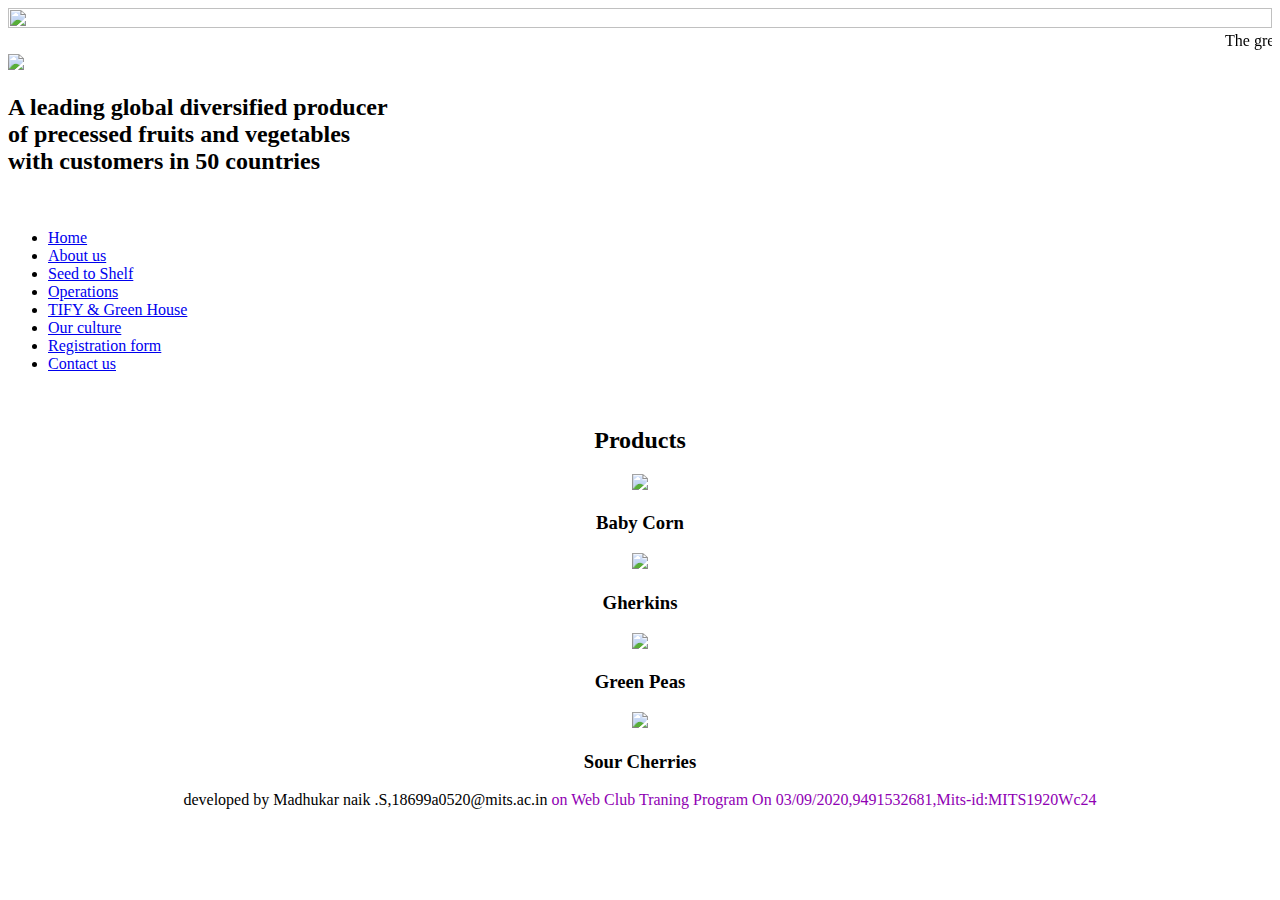
==== commit 50e88f47: "Update index.html" ====
--- a/index.html
+++ b/index.html
@@ -3,7 +3,7 @@
 <head>
   <title></title>
   <meta name="viewport" content="width=divice-width, initial-scale=1.0">
-  <link rel="stylesheet" type="text/css" href="style.css">
+  <link rel="stylesheet" type="text/css" href="css/style.css">
 </head>
 <body>
   <div class="a">
@@ -54,4 +54,4 @@
 <footer>developed by Madhukar naik .S,18699a0520@mits.ac.in<o style="color: #8f00b3"> on  Web Club Traning Program On 03/09/2020,9491532681,Mits-id:MITS1920Wc24
   </footer>
   </body>
-  </html>+  </html>
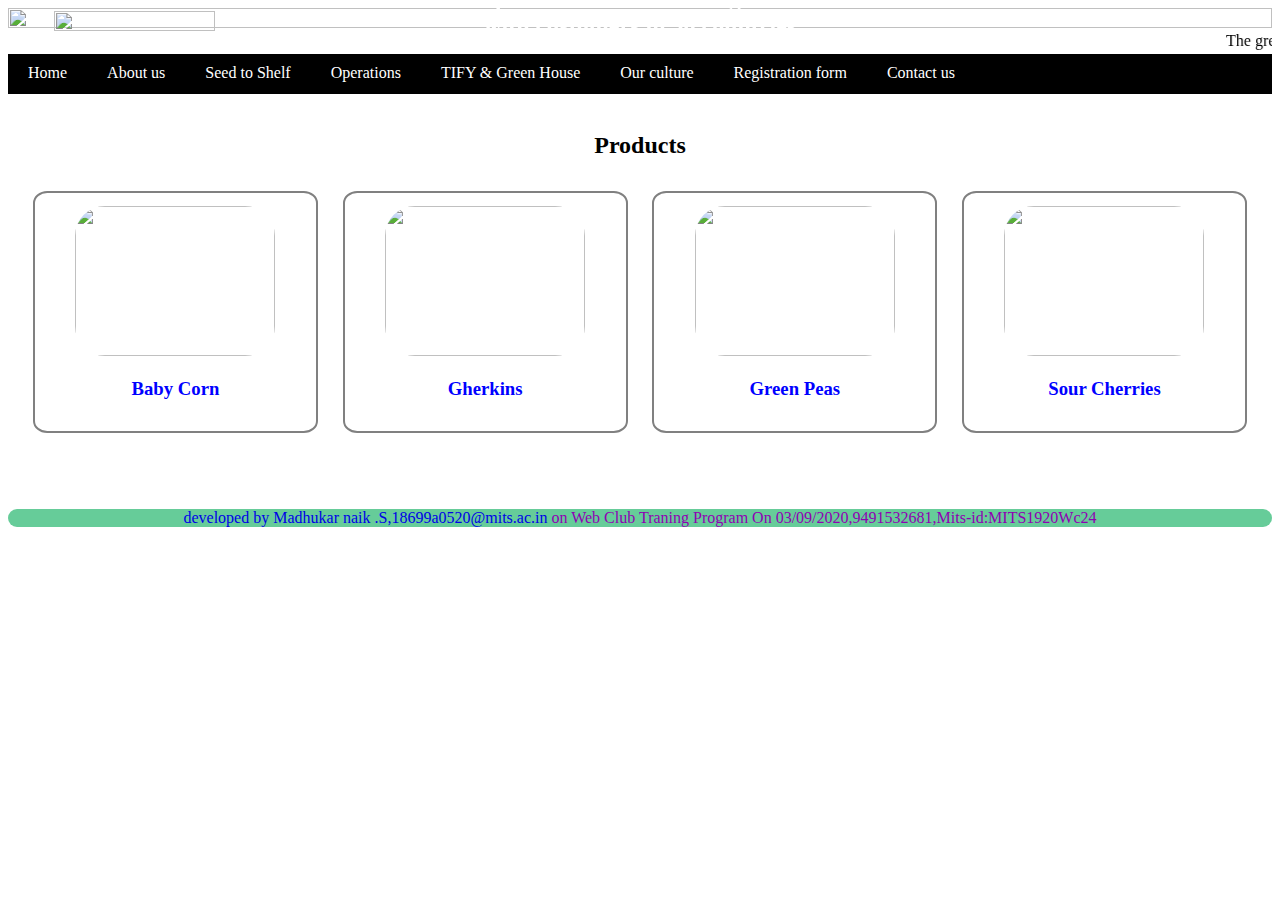
==== commit cf8d6ac1: "Add files via upload" ====
--- a/index.html
+++ b/index.html
@@ -3,7 +3,7 @@
 <head>
   <title></title>
   <meta name="viewport" content="width=divice-width, initial-scale=1.0">
-  <link rel="stylesheet" type="text/css" href="css/style.css">
+  <link rel="stylesheet" type="text/css" href="style.css">
 </head>
 <body>
   <div class="a">
@@ -14,14 +14,14 @@
     <div class="d"><h2>A leading global diversified producer<br> of precessed fruits and vegetables<br> with customers in 50 countries</h2></div><br>
     <div class="g">
     <ul>
-    <li><a href="file:///C:/Users/Madhukar%20naik.S/Documents/web%20club%20files/task21.html">Home</a>
-    <li><a href="file:///C:/Users/Madhukar%20naik.S/Documents/web%20club%20files/aboutus.html">About us</a></li>
-    <li><a href="file:///C:/Users/Madhukar%20naik.S/Documents/web%20club%20files/seed.html">Seed to Shelf</a></li>
-    <li><a href="file:///C:/Users/Madhukar%20naik.S/Documents/web%20club%20files/operations.html">Operations</a></li>
-    <li><a href="file:///C:/Users/Madhukar%20naik.S/Documents/web%20club%20files/tify.html">TIFY & Green House</a></li>
-    <li><a href="file:///C:/Users/Madhukar%20naik.S/Documents/web%20club%20files/culture.html">Our culture</a>
-    <li><a href="file:///C:/Users/Madhukar%20naik.S/Documents/web%20club%20files/registerform.html">Registration form</a>
-    <li><a href="file:///C:/Users/Madhukar%20naik.S/Documents/web%20club%20files/contact.html">Contact us</a></li>
+    <li><a href="index.html">Home</a>
+    <li><a href="aboutus.html">About us</a></li>
+    <li><a href="seed.html">Seed to Shelf</a></li>
+    <li><a href="operations.html">Operations</a></li>
+    <li><a href="tify.html">TIFY & Green House</a></li>
+    <li><a href="culture.html">Our culture</a>
+    <li><a href="registerform.html">Registration form</a>
+    <li><a href="contact.html">Contact us</a></li>
   </ul>
 </div>
   </div>
@@ -54,4 +54,4 @@
 <footer>developed by Madhukar naik .S,18699a0520@mits.ac.in<o style="color: #8f00b3"> on  Web Club Traning Program On 03/09/2020,9491532681,Mits-id:MITS1920Wc24
   </footer>
   </body>
-  </html>
+  </html>--- a/style.css
+++ b/style.css
@@ -0,0 +1,1693 @@
+/*home*/
+/*desktop view*/
+.a{
+      position:relative;
+      text-align: center;
+    }
+    .b{
+      position:absolute;
+      top:3%;
+            width:20%;
+    }
+    .d{
+      position:absolute;
+      bottom:40%;
+      left:35%;
+      color:white;
+    }
+    .g{
+      bottom:0%;
+      left:0%;
+      width: 100%;
+    }
+    ul{
+      list-style-type:none;
+      background-color:black;
+      padding:0;
+      margin:0;
+      overflow:hidden;
+      width:100%;
+      min-height:40px;  
+    }
+    li{
+      float:left;
+      padding-top:10px;
+    }
+    li a{
+      padding:14px 20px;
+      text-decoration:none;
+      color: white;
+    }
+    .servicescontainer{
+    width: 98%;
+    text-align: center;
+    /*flex properties*/
+    display: flex;
+    flex-direction: row;
+    margin: 1%;
+  }
+  .datadivision{
+    width: 50%;
+    margin: 1%;
+    padding: 1%;
+    border: 2px solid grey;
+    border-radius: 5%;
+    background-color: white;
+    color: blue;
+  }
+  .datadivision img{
+    width: 200px;
+    height: 150px;
+    border-radius: 30px;
+  }
+  footer
+  {
+    color:#0000e6;
+    margin-top:5%;
+    text-align: center;
+    background-color: #66CC99;
+    border-radius: 30px;
+  }
+  /* mobile view*/
+   @media only screen and (min-width: 320px) and (max-width: 767px){
+     .a{
+      text-align: center;
+    }
+    .b{
+      position:absolute;
+      top:3%;
+            width:20%;
+    }
+    .d{
+      position:absolute;
+      bottom:40%;
+      left:35%;
+      color:white;
+    }
+    .g{
+      bottom:0%;
+      left:0%;
+      width: 100%;
+    }
+    ul{
+      list-style-type:none;
+      background-color:black;
+      padding:0;
+      margin:0;
+      overflow:hidden;
+      width:100%;
+      min-height:40px;  
+    }
+    li{
+      float:left;
+      padding-top:10px;
+    }
+    li a{
+      padding:14px 20px;
+      text-decoration:none;
+      color: white;
+    }
+    .servicescontainer{
+    width: 98%;
+    text-align: center;
+    /*flex properties*/
+    flex-direction: column;
+    margin: 1%;
+  }
+  .datadivision{
+    width: 100%;
+    margin: 1%;
+    padding: 1%;
+    border: 2px solid grey;
+    border-radius: 5%;
+    background-color: white;
+    color: blue;
+  }
+  .datadivision img{
+    width: 100%;
+    height: 50%;
+     border-radius: 30px;
+  }
+  footer
+  {
+    width: 100%;
+    color:#0000e6;
+    margin-top:5%;
+    text-align: center;
+    background-color: #66CC99;
+    border-radius: 30px;
+  }
+}
+/*laptop view*/
+@media only screen and (min-width: 768px) and (max-width: 1023px){
+   .a{
+      position:relative;
+      text-align: center;
+    }
+    .b{
+      position:absolute;
+      top:3%;
+            width:20%;
+    }
+    .d{
+      position:absolute;
+      bottom:40%;
+      left:35%;
+      color:white;
+    }
+    .g{
+      bottom:0%;
+      left:0%;
+      width: 100%;
+    }
+    ul{
+      list-style-type:none;
+      background-color:black;
+      padding:0;
+      margin:0;
+      overflow:hidden;
+      width:100%;
+      min-height:40px;  
+    }
+    li{
+      float:left;
+      padding-top:10px;
+    }
+    li a{
+      padding:14px 20px;
+      text-decoration:none;
+      color: white;
+    }
+    .servicescontainer{
+    width: 98%;
+    text-align: center;
+    /*flex properties*/
+    flex-direction: row;
+    margin: 1%;
+  }
+  .datadivision{
+    width: 60%;
+    margin: 1%;
+    padding: 1%;
+    border: 2px solid grey;
+    border-radius: 5%;
+    background-color: white;
+    color: blue;
+  }
+  .datadivision img{
+    width: 95%;
+    height: 65%;
+    border-radius: 30px;
+  }
+  footer
+  {
+     color:#0000e6;
+    margin-top:5%;
+    text-align: center;
+    background-color: #66CC99;
+    border-radius: 30px;
+  }
+}
+/*about us*/
+/*desktop view*/
+.a{
+      position:relative;
+      text-align: center;
+    }
+    .a img
+    {
+      width: 100%;
+      height: 50%;
+    }
+    .b{
+      position:absolute;
+      top:3%;
+            width:20%;
+    }
+    .b img{
+      width: 80%;
+    }
+    .d{
+      position:absolute;
+      bottom:40%;
+      left:35%;
+      color:white;
+    }
+    .g{
+      bottom:0%;
+      left:0%;
+      width: 100%;
+    }
+    ul{
+      list-style-type:none;
+      background-color:black;
+      padding:0;
+      margin:0;
+      overflow:hidden;
+      width:100%;
+      min-height:40px;  
+    }
+    li{
+      float:left;
+      padding-top:10px;
+    }
+    li a{
+      padding:14px 20px;
+      text-decoration:none;
+      color: white;
+    }
+    .container{
+      display:flex;
+      flex-direction:row;
+      width: 100%;
+    }
+    .e {
+      width:30%;
+      text-align:right; 
+      padding-left:5%;
+      font-style:oblique;
+      font-size: 20px;
+    }
+    .f{
+      width:40%;
+      padding-left:9%;
+      font-style:oblique;
+      font-size: 20px;
+      padding-top: 2%;
+
+    }
+    .container1{
+      display:flex;
+      flex-direction:row;
+      width: 100%;
+    }
+    .h {
+      width:30%;
+      text-align:right; 
+      padding-left:5%;
+      font-style:oblique;
+      font-size: 20px;
+    }
+    .i{
+      width:40%;
+      padding-left:9%;
+      font-style:oblique;
+      font-size: 20px;
+      padding-top: 2%;
+
+    }
+    footer{
+       color:#0000e6;
+    margin-top:5%;
+    text-align: center;
+    background-color: #66CC99;
+    border-radius: 30px;
+    }
+    /*mobile view*/
+    @media only screen and (min-width: 320px) and (max-width: 767px)
+    {
+    .a{
+      text-align: center;
+      width: 80%;
+    }
+    .b{
+      position:absolute;
+      top:3%;
+      width:20%;
+    }
+    .d{
+      position:absolute;
+      bottom:40%;
+      left:35%;
+      color:white;
+    }
+    .g{
+      bottom:0%;
+      left:0%;
+      width: 100%;
+    }
+    ul{
+      list-style-type:none;
+      background-color:black;
+      padding:0;
+      margin:0;
+      overflow:hidden;
+      width:89%;
+      min-height:20px;  
+    }
+    li{
+      float:left;
+      padding-top:10px;
+    }
+    li a{
+      padding:14px 20px;
+      text-decoration:none;
+      color: white;
+    }
+    .container{
+      display:flex;
+      flex-direction:row;
+      width: 98%;
+    }
+    .e {
+      width:30%;
+      text-align:right; 
+      padding-left:3%;
+      font-style:oblique;
+      font-size: 10px;
+    }
+    .f{
+      width:30%;
+      padding-left:9%;
+      font-style:oblique;
+      font-size: 10px;
+      padding-top: 2%;
+
+    }
+    .container1{
+      display:flex;
+      flex-direction:row;
+      width: 100%;
+    }
+    .h {
+      width:30%;
+      text-align:right; 
+      padding-left:3%;
+      font-style:oblique;
+      font-size: 15px;
+    }
+    .i{
+      width:30%;
+      padding-left:9%;
+      font-style:oblique;
+      font-size: 15px;
+      padding-top: 2%;
+
+    }
+    footer
+    {
+      color:#0000e6;
+      width: 100%;
+      margin-top:3%;
+      text-align: center;
+      background-color: #66CC99;
+      border-radius: 30px;
+      font-size: 90%;
+    }
+  }
+  /*laptop view*/
+  @media only screen and (min-width: 768px) and (max-width: 1023px){
+  /*About us*/
+      .a{
+      text-align: center;
+      width: 100%;
+    }
+    .b{
+      position:absolute;
+      top:3%;
+      width:20%;
+    }
+    .d{
+      position:absolute;
+      bottom:40%;
+      left:35%;
+      color:white;
+    }
+    .g{
+      bottom:0%;
+      left:0%;
+      width: 100%;
+    }
+    ul{
+      list-style-type:none;
+      background-color:black;
+      padding:0;
+      margin:0;
+      overflow:hidden;
+      width:89%;
+      min-height:20px;  
+    }
+    li{
+      float:left;
+      padding-top:10px;
+    }
+    li a{
+      padding:14px 20px;
+      text-decoration:none;
+      color: white;
+    }
+    .container{
+      display:flex;
+      flex-direction:row;
+      width: 98%;
+    }
+    .e {
+      width:30%;
+      text-align:right; 
+      padding-left:3%;
+      font-style:oblique;
+      font-size: 15px;
+    }
+    .f{
+      width:30%;
+      padding-left:9%;
+      font-style:oblique;
+      font-size: 15px;
+      padding-top: 2%;
+
+    }
+    .container1{
+      display:flex;
+      flex-direction:row;
+      width: 100%;
+    }
+    .h {
+      width:30%;
+      text-align:right; 
+      padding-left:3%;
+      font-style:oblique;
+      font-size: 15px;
+    }
+    footer
+    {
+      width: 100%;
+      color:#0000e6;
+      margin-top:3%;
+      text-align: center;
+      background-color: #66CC99;
+      border-radius: 30px;
+    }
+  }
+  /*seed*/
+  /*desktop view*/
+   .a{
+      position:relative;
+      text-align: center;
+    }
+    .b{
+      position:absolute;
+      top:3%;
+            width:20%;
+    }
+    .d{
+      position:absolute;
+      bottom:40%;
+      left:35%;
+      color:white;
+    }
+    .g{
+      bottom:0%;
+      left:0%;
+      width: 100%;
+    }
+    ul{
+      list-style-type:none;
+      background-color:black;
+      padding:0;
+      margin:0;
+      overflow:hidden;
+      width:100%;
+      min-height:40px;  
+    }
+    li{
+      float:left;
+      padding-top:10px;
+    }
+    li a{
+      padding:14px 20px;
+      text-decoration:none;
+      color: white;
+    }
+    .container{
+      display:flex;
+      flex-direction:row;
+      width: 100%;
+    }
+    .e {
+      width:30%;
+      text-align:right; 
+      padding-left:5%;
+      font-style:oblique;
+      font-size: 20px;
+    }
+    .f{
+      width:40%;
+      padding-left:9%;
+      font-style:oblique;
+      font-size: 20px;
+      padding-top: 6%;
+
+    }
+    footer{
+      width: 100%;
+      color:#0000e6;
+      margin-top:3%;
+      text-align: center;
+      background-color: #66CC99;
+      border-radius: 30px;
+    }
+    /*mobile view*/
+     @media only screen and (min-width: 320px) and (max-width: 767px){
+    /*seed*/
+    .a{
+      position:relative;
+      text-align: center;
+    }
+    .b{
+      position:absolute;
+      top:3%;
+            width:20%;
+    }
+    .d{
+      position:absolute;
+      bottom:40%;
+      left:35%;
+      color:white;
+    }
+    .g{
+      bottom:0%;
+      left:0%;
+      width: 100%;
+    }
+    ul{
+      list-style-type:none;
+      background-color:black;
+      padding:0;
+      margin:0;
+      overflow:hidden;
+      width:100%;
+      min-height:40px;  
+    }
+    li{
+      float:left;
+      padding-top:10px;
+    }
+    li a{
+      padding:14px 20px;
+      text-decoration:none;
+      color: white;
+    }
+    .container{
+      display:flex;
+      flex-direction:row;
+      width: 100%;
+    }
+    .e {
+      width:30%;
+      text-align:right; 
+      padding-left:5%;
+      font-style:oblique;
+      font-size: 20px;
+    }
+    .f{
+      width:40%;
+      padding-left:9%;
+      font-style:oblique;
+      font-size: 20px;
+      padding-top: 6%;
+
+    }
+    footer{
+      width: 100%;
+      color:#0000e6;
+      margin-top:3%;
+      text-align: center;
+      background-color: #66CC99;
+      border-radius: 30px;
+    }
+  }
+  /*laptop view*/
+  @media only screen and (min-width: 768px) and (max-width: 1023px)
+  {
+    /*seed*/
+      .a{
+      position:relative;
+      text-align: center;
+    }
+    .b{
+      position:absolute;
+      top:3%;
+            width:20%;
+    }
+    .d{
+      position:absolute;
+      bottom:40%;
+      left:35%;
+      color:white;
+    }
+    .g{
+      bottom:0%;
+      left:0%;
+      width: 100%;
+    }
+    ul{
+      list-style-type:none;
+      background-color:black;
+      padding:0;
+      margin:0;
+      overflow:hidden;
+      width:100%;
+      min-height:40px;  
+    }
+    li{
+      float:left;
+      padding-top:10px;
+    }
+    li a{
+      padding:14px 20px;
+      text-decoration:none;
+      color: white;
+    }
+    .container{
+      display:flex;
+      flex-direction:row;
+      width: 100%;
+    }
+    .e {
+      width:30%;
+      text-align:right; 
+      padding-left:5%;
+      font-style:oblique;
+      font-size: 20px;
+    }
+    .f{
+      width:40%;
+      padding-left:9%;
+      font-style:oblique;
+      font-size: 20px;
+      padding-top: 6%;
+
+    }
+    footer
+    {
+      width: 100%;
+      color:#0000e6;
+      margin-top:3%;
+      text-align: center;
+      background-color: #66CC99;
+      border-radius: 30px;
+    }
+  }
+  /*tify*/
+  /*desktop view*/
+  .a{
+      position:relative;
+      text-align: center;
+    }
+    .b{
+      position:absolute;
+      top:3%;
+            width:20%;
+    }
+    .d{
+      position:absolute;
+      bottom:40%;
+      left:35%;
+      color:blue;
+    }
+    .g{
+      bottom:0%;
+      left:0%;
+      width: 100%;
+    }
+    ul{
+      list-style-type:none;
+      background-color:black;
+      padding:0;
+      margin:0;
+      overflow:hidden;
+      width:100%;
+      min-height:40px;  
+    }
+    li{
+      float:left;
+      padding-top:10px;
+    }
+    li a{
+      padding:14px 20px;
+      text-decoration:none;
+      color: white;
+    }
+     .container{
+      display:flex;
+      flex-direction:row;
+      width: 100%;
+    }
+    .e {
+      width:30%;
+      text-align:right; 
+      padding-left:5%;
+      font-style:oblique;
+      font-size: 20px;
+
+    }
+    .f{
+      width:40%;
+      padding-left:9%;
+      padding-top: 10%;
+      font-style:oblique;
+      font-size: 20px;
+
+    }
+    footer{
+      width: 100%;
+      color:#0000e6;
+      margin-top:3%;
+      text-align: center;
+      background-color: #66CC99;
+      border-radius: 30px;
+    }
+    /*mobile view*/
+     @media only screen and (min-width: 320px) and (max-width: 767px)
+     {
+       .a{
+      position:relative;
+      text-align: center;
+    }
+    .b{
+      position:absolute;
+      top:3%;
+            width:20%;
+    }
+    .d{
+      position:absolute;
+      bottom:40%;
+      left:35%;
+      color:blue;
+    }
+    .g{
+      bottom:0%;
+      left:0%;
+      width: 100%;
+    }
+    ul{
+      list-style-type:none;
+      background-color:black;
+      padding:0;
+      margin:0;
+      overflow:hidden;
+      width:100%;
+      min-height:40px;  
+    }
+    li{
+      float:left;
+      padding-top:10px;
+    }
+    li a{
+      padding:14px 20px;
+      text-decoration:none;
+      color: white;
+    }
+     .container{
+      display:flex;
+      flex-direction:row;
+      width: 100%;
+    }
+    .e {
+      width:30%;
+      text-align:right; 
+      padding-left:5%;
+      font-style:oblique;
+      font-size: 20px;
+
+    }
+    .f{
+      width:40%;
+      padding-left:9%;
+      padding-top: 10%;
+      font-style:oblique;
+      font-size: 20px;
+
+    }
+    footer
+    {
+      width: 100%;
+      color:#0000e6;
+      margin-top:3%;
+      text-align: center;
+      background-color: #66CC99;
+      border-radius: 30px;
+    }
+  }
+  /*laptop view*/
+   @media only screen and (min-width: 768px) and (max-width: 1023px)
+   {
+   .a{
+      position:relative;
+      text-align: center;
+    }
+    .b{
+      position:absolute;
+      top:3%;
+            width:20%;
+    }
+    .d{
+      position:absolute;
+      bottom:40%;
+      left:35%;
+      color:blue;
+    }
+    .g{
+      bottom:0%;
+      left:0%;
+      width: 100%;
+    }
+    ul{
+      list-style-type:none;
+      background-color:black;
+      padding:0;
+      margin:0;
+      overflow:hidden;
+      width:100%;
+      min-height:40px;  
+    }
+    li{
+      float:left;
+      padding-top:10px;
+    }
+    li a{
+      padding:14px 20px;
+      text-decoration:none;
+      color: white;
+    }
+     .container{
+      display:flex;
+      flex-direction:row;
+      width: 100%;
+    }
+    .e {
+      width:30%;
+      text-align:right; 
+      padding-left:5%;
+      font-style:oblique;
+      font-size: 20px;
+
+    }
+    .f{
+      width:40%;
+      padding-left:9%;
+      padding-top: 10%;
+      font-style:oblique;
+      font-size: 20px;
+
+    }
+    footer
+    {
+      width: 100%;
+      color:#0000e6;
+      margin-top:3%;
+      text-align: center;
+      background-color: #66CC99;
+      border-radius: 30px;
+    }
+  }
+  /*our culture*/
+  /*desktop view*/
+  .a{
+      position:relative;
+      text-align: center;
+    }
+    .b{
+      position:absolute;
+      top:3%;
+            width:20%;
+    }
+    .d{
+      position:absolute;
+      bottom:40%;
+      left:35%;
+      color:white;
+    }
+    .g{
+      bottom:0%;
+      left:0%;
+      width: 100%;
+    }
+    ul{
+      list-style-type:none;
+      background-color:black;
+      padding:0;
+      margin:0;
+      overflow:hidden;
+      width:100%;
+      min-height:40px;  
+    }
+    li{
+      float:left;
+      padding-top:0px;
+    }
+    li a{
+      padding:14px 20px;
+      text-decoration:none;
+      color: white;
+    }
+    .container{
+      display:flex;
+      flex-direction:row;
+      width: 100%;
+    }
+    .e {
+      width:30%;
+      text-align:right; 
+      padding-left:5%;
+      font-style:oblique;
+      font-size: 20px;
+    }
+    .f{
+      width:40%;
+      padding-left:9%;
+      font-style:oblique;
+      font-size: 20px;
+      padding-top: 2%;
+    }
+    footer{
+      width: 100%;
+      color:#0000e6;
+      margin-top:3%;
+      text-align: center;
+      background-color: #66CC99;
+      border-radius: 30px;
+    }
+    /*mobile view*/
+    @media only screen and (min-width: 320px) and (max-width: 767px)
+    {
+    .a{
+      position:relative;
+      text-align: center;
+    }
+    .b{
+      position:absolute;
+      top:3%;
+            width:20%;
+    }
+    .d{
+      position:absolute;
+      bottom:40%;
+      left:35%;
+      color:white;
+    }
+    .g{
+      bottom:0%;
+      left:0%;
+      width: 100%;
+    }
+    ul{
+      list-style-type:none;
+      background-color:black;
+      padding:0;
+      margin:0;
+      overflow:hidden;
+      width:100%;
+      min-height:40px;  
+    }
+    li{
+      float:left;
+      padding-top:0px;
+    }
+    li a{
+      padding:14px 20px;
+      text-decoration:none;
+      color: white;
+    }
+    .container{
+      display:flex;
+      flex-direction:row;
+      width: 100%;
+    }
+    .e {
+      width:30%;
+      text-align:right; 
+      padding-left:5%;
+      font-style:oblique;
+      font-size: 20px;
+    }
+    .f{
+      width:40%;
+      padding-left:9%;
+      font-style:oblique;
+      font-size: 20px;
+      padding-top: 2%;
+    }
+    footer{
+      width: 100%;
+      color:#0000e6;
+      margin-top:3%;
+      text-align: center;
+      background-color: #66CC99;
+      border-radius: 30px;
+    }
+  }
+  /*laptop view*/
+  @media only screen and (min-width: 768px) and (max-width: 1023px)
+  {
+  .a{
+      position:relative;
+      text-align: center;
+    }
+    .b{
+      position:absolute;
+      top:3%;
+            width:20%;
+    }
+    .d{
+      position:absolute;
+      bottom:40%;
+      left:35%;
+      color:white;
+    }
+    .g{
+      bottom:0%;
+      left:0%;
+      width: 100%;
+    }
+    ul{
+      list-style-type:none;
+      background-color:black;
+      padding:0;
+      margin:0;
+      overflow:hidden;
+      width:100%;
+      min-height:40px;  
+    }
+    li{
+      float:left;
+      padding-top:0px;
+    }
+    li a{
+      padding:14px 20px;
+      text-decoration:none;
+      color: white;
+    }
+    .container{
+      display:flex;
+      flex-direction:row;
+      width: 100%;
+    }
+    .e {
+      width:30%;
+      text-align:right; 
+      padding-left:5%;
+      font-style:oblique;
+      font-size: 20px;
+    }
+    .f{
+      width:40%;
+      padding-left:9%;
+      font-style:oblique;
+      font-size: 20px;
+      padding-top: 2%;
+    }
+    footer{
+      width: 100%;
+      color:#0000e6;
+      margin-top:3%;
+      text-align: center;
+      background-color: #66CC99;
+      border-radius: 30px;
+    }
+  }
+  /*registerform */
+  /*desktop view*/
+   .a{
+      position:relative;
+      text-align: center;
+    }
+    .b{
+      position:absolute;
+      top:3%;
+            width:20%;
+    }
+    .g{
+      bottom:0%;
+      left:0%;
+      width: 100%;
+    }
+    ul{
+      list-style-type:none;
+      background-color:black;
+      padding:0;
+      margin:0;
+      overflow:hidden;
+      width:100%;
+      min-height:40px;  
+    }
+    li{
+      float:left;
+      padding-top:10px;
+    }
+    li a{
+      padding:14px 20px;
+      text-decoration:none;
+      color: white;
+    }
+    .m
+    {
+      margin-top: 50px;
+      text-align: center;
+      width: 25%;
+      margin-left: 500px;
+      background-color: skyblue;
+      color: white;
+      height: 25%;
+      padding: 3%;
+      padding-left: 30px;
+      border-radius: 50px;
+      padding-bottom: 20px;
+      
+    }
+    .k
+    {
+      opacity: 0.6;
+      border-radius:8px;
+    }
+    .d
+    {
+      margin-top: 90px;
+    }
+    input[type=text],select
+    {
+      width:220px;
+      padding:8px;
+      
+      border:2px solid green;
+      border-radius: 5px;
+    }
+    button{
+      background-color: white;
+      color: blue;
+      width:90px;
+      height: 50px;
+
+
+    }
+    button:hover
+    {
+      background-color: white;
+      color: black;
+    }
+    #ima1
+    {
+      background-image: url("https://encrypted-tbn0.gstatic.com/images?q=tbn:ANd9GcRSnn79xPHjLXbTfQpciqA9bLKMfMjHAeMaTOxoljUhFRag21WH&s");
+      position: left;
+      padding-left:40px;
+      background-size: 40px;
+      background-repeat: no-repeat;
+
+    }
+    #ima2
+    {
+      background-image: url("https://encrypted-tbn0.gstatic.com/images?q=tbn:ANd9GcSUpewa9zrwh6bbk3XZskf3DP_k_89Dy0USuD7sy_WbVbrXtYJC&s");
+      position: left;
+      padding-left:40px;
+      background-size: 40px;
+      background-repeat: no-repeat;
+
+    }
+    #ima3
+    {
+      background-image: url("https://static.thenounproject.com/png/5701-200.png");
+      position: left;
+      padding-left:40px;
+      background-size: 40px;
+      background-repeat: no-repeat;
+
+    }
+    #ima4
+    {
+      background-image: url("https://cdn2.iconfinder.com/data/icons/event-app-1/53/phone-512.png");
+      position: left;
+      padding-left:40px;
+      background-size: 40px;
+      background-repeat: no-repeat;
+
+    }
+    footer{
+      color:#0000e6;
+    margin-top:5%;
+    text-align: center;
+    background-color: #66CC99;
+    border-radius: 30px;
+    }
+    /*mobile view*/
+    @media only screen and (min-width: 320px) and (max-width: 767px)
+    {
+     .a
+     {
+      position:relative;
+      text-align: center;
+      width: 100%;
+    }
+    .b{
+      position:absolute;
+      top:3%;
+            width:20%;
+    }
+    .g{
+      bottom:0%;
+      left:0%;
+      width: 100%;
+    }
+    ul{
+      list-style-type:none;
+      background-color:black;
+      padding:0;
+      margin:0;
+      overflow:hidden;
+      width:150%;
+      min-height:40px;  
+    }
+    li{
+      float:left;
+      padding-top:10px;
+    }
+    li a{
+      padding:14px 20px;
+      text-decoration:none;
+      color: white;
+    }
+    .m
+    {
+      margin-top: 50px;
+      width: 100%;
+      margin-left: 20px;
+      background-color: skyblue;
+      color: white;
+      height: 25%;
+      padding: 0%;
+      padding-left: 30px;
+      border-radius: 30px;
+      padding-bottom: 20px;
+      
+    }
+    .k
+    {
+      opacity: 0.6;
+      border-radius:10px;
+    }
+    .n
+    {
+      margin-top: 90px;
+    }
+    input[type=text],select
+    {
+      width:200px;
+      padding:8px;
+      
+      border:2px solid green;
+      border-radius: 5px;
+    }
+    button{
+      background-color: white;
+      color: blue;
+      width:90px;
+      height: 50px;
+
+
+    }
+    button:hover
+    {
+      background-color: white;
+      color: black;
+    }
+    #ima1
+    {
+      background-image: url("https://encrypted-tbn0.gstatic.com/images?q=tbn:ANd9GcRSnn79xPHjLXbTfQpciqA9bLKMfMjHAeMaTOxoljUhFRag21WH&s");
+      position: left;
+      padding-left:40px;
+      background-size: 40px;
+      background-repeat: no-repeat;
+
+    }
+    #ima2
+    {
+      background-image: url("https://encrypted-tbn0.gstatic.com/images?q=tbn:ANd9GcSUpewa9zrwh6bbk3XZskf3DP_k_89Dy0USuD7sy_WbVbrXtYJC&s");
+      position: left;
+      padding-left:40px;
+      background-size: 40px;
+      background-repeat: no-repeat;
+
+    }
+    #ima3
+    {
+      background-image: url("https://static.thenounproject.com/png/5701-200.png");
+      position: left;
+      padding-left:40px;
+      background-size: 40px;
+      background-repeat: no-repeat;
+
+    }
+    #ima4
+    {
+      background-image: url("https://cdn2.iconfinder.com/data/icons/event-app-1/53/phone-512.png");
+      position: left;
+      padding-left:40px;
+      background-size: 40px;
+      background-repeat: no-repeat;
+
+    }
+    footer
+    {
+      width: 50px;
+      color:#0000e6;
+      margin-top:3%;
+      text-align: center;
+      background-color: #66CC99;
+      border-radius: 20px;
+    }
+  }
+  /*laptop  view*/
+  @media only screen and (min-width: 768px) and (max-width: 1023px)
+  {
+     .a
+     {
+      position:relative;
+      text-align: center;
+      /*width: 50px;*/
+    }
+    .b{
+      position:absolute;
+      top:3%;
+            width:20%;
+    }
+    .g{
+      bottom:0%;
+      left:0%;
+      width: 100%;
+    }
+    ul{
+      list-style-type:none;
+      background-color:black;
+      padding:0;
+      margin:0;
+      overflow:hidden;
+      width:150%;
+      min-height:40px;  
+    }
+    li{
+      float:left;
+      padding-top:10px;
+    }
+    li a{
+      padding:14px 20px;
+      text-decoration:none;
+      color: white;
+    }
+    .m
+    {
+      margin-top: 50px;
+      width: 80%;
+      margin-left: 20px;
+      background-color: skyblue;
+      color: white;
+      height: 25%;
+      padding: 0%;
+      padding-left: 30px;
+      border-radius: 30px;
+      padding-bottom: 20px;
+      
+    }
+    .k
+    {
+      opacity: 0.6;
+      border-radius:10px;
+    }
+    .n
+    {
+      margin-top: 90px;
+    }
+    input[type=text],select
+    {
+      width:250px;
+      padding:8px;
+      
+      border:2px solid green;
+      border-radius: 5px;
+    }
+    button{
+      background-color: white;
+      color: blue;
+      width:90px;
+      height: 50px;
+
+
+    }
+    button:hover
+    {
+      background-color: white;
+      color: black;
+    }
+    #ima1
+    {
+      background-image: url("https://encrypted-tbn0.gstatic.com/images?q=tbn:ANd9GcRSnn79xPHjLXbTfQpciqA9bLKMfMjHAeMaTOxoljUhFRag21WH&s");
+      position: left;
+      padding-left:40px;
+      background-size: 40px;
+      background-repeat: no-repeat;
+
+    }
+    #ima2
+    {
+      background-image: url("https://encrypted-tbn0.gstatic.com/images?q=tbn:ANd9GcSUpewa9zrwh6bbk3XZskf3DP_k_89Dy0USuD7sy_WbVbrXtYJC&s");
+      position: left;
+      padding-left:40px;
+      background-size: 40px;
+      background-repeat: no-repeat;
+
+    }
+    #ima3
+    {
+      background-image: url("https://static.thenounproject.com/png/5701-200.png");
+      position: left;
+      padding-left:40px;
+      background-size: 40px;
+      background-repeat: no-repeat;
+
+    }
+    #ima4
+    {
+      background-image: url("https://cdn2.iconfinder.com/data/icons/event-app-1/53/phone-512.png");
+      position: left;
+      padding-left:40px;
+      background-size: 40px;
+      background-repeat: no-repeat;
+
+    }
+    footer
+    {
+      color:#0000e6;
+      margin-top:5%;
+      text-align: center;
+      background-color: #66CC99;
+      border-radius: 30px;
+    }
+  }
+  /*contact us*/
+  /*desktop view*/
+  .a{
+      position:relative;
+      text-align: center;
+    }
+    .b{
+      position:absolute;
+      top:3%;
+      width:20%;
+    }
+    .d{
+      position:absolute;
+      bottom:40%;
+      left:35%;
+      color:white;
+    }
+    .g{
+      bottom:0%;
+      left:0%;
+      width: 100%;
+    }
+    ul{
+      list-style-type:none;
+      background-color:black;
+      padding:0;
+      margin:0;
+      overflow:hidden;
+      width:100%;
+      min-height:40px;  
+    }
+    li{
+      float:left;
+      padding-top:10px;
+    }
+    li a{
+      padding:14px 20px;
+      text-decoration:none;
+      color: white;
+    }
+    .container{
+      display:flex;
+      flex-direction:row;
+      width: 100%;
+    }
+    .e {
+      width:30%;
+      text-align:right; 
+      padding-left:5%;
+      font-style:oblique;
+      font-size: 20px;
+    }
+    .f{
+      width:40%;
+      padding-left:9%;
+      font-style:oblique;
+      font-size: 20px;
+      padding-top: 6%;
+    }
+    footer
+    {
+      color:#0000e6;
+      margin-top:5%;
+      text-align: center;
+      background-color: #66CC99;
+      border-radius: 30px;
+    }
+  /*mobile view*/
+  @media only screen and (min-width: 320px) and (max-width: 767px)
+  {
+  .a{
+      text-align: center;
+      width: 90%;
+    }
+    .b{
+      position:absolute;
+      top:3%;
+      width:20%;
+    }
+    .d{
+      position:absolute;
+      bottom:40%;
+      left:35%;
+      color:white;
+    }
+    .g{
+      bottom:0%;
+      left:0%;
+      width: 100%;
+    }
+    ul{
+      list-style-type:none;
+      background-color:black;
+      padding:0;
+      margin:0;
+      overflow:hidden;
+      width:98%;
+      min-height:40px;  
+    }
+    li{
+      float:left;
+      padding-top:10px;
+    }
+    li a{
+      padding:14px 20px;
+      text-decoration:none;
+      color: white;
+    }
+    .container{
+      display:flex;
+      flex-direction:row;
+      width: 98%;
+    }
+    .e {
+      width:30%;
+      text-align:right; 
+      padding-left:5%;
+      font-style:oblique;
+      font-size: 10px;
+    }
+    .f{
+      width:40%;
+      padding-left:9%;
+      font-style:oblique;
+      font-size: 10px;
+      padding-top: 2%;
+    }
+    footer
+    {
+      width: 80%;
+      color:#0000e6;
+      margin-top:3%;
+      text-align: center;
+      background-color: #66CC99;
+      border-radius: 30px;
+    }
+  }
+  /*laptop view*/
+   @media only screen and (min-width: 768px) and (max-width: 1023px)
+   {
+  .a{
+      position:relative;
+      text-align: center;
+    }
+    .b{
+      position:absolute;
+      top:3%;
+      width:20%;
+    }
+    .d{
+      position:absolute;
+      bottom:40%;
+      left:35%;
+      color:white;
+    }
+    .g{
+      bottom:0%;
+      left:0%;
+      width: 100%;
+    }
+    ul{
+      list-style-type:none;
+      background-color:black;
+      padding:0;
+      margin:0;
+      overflow:hidden;
+      width:100%;
+      min-height:40px;  
+    }
+    li{
+      float:left;
+      padding-top:10px;
+    }
+    li a{
+      padding:14px 20px;
+      text-decoration:none;
+      color: white;
+    }
+    .container{
+      display:flex;
+      flex-direction:row;
+      width: 100%;
+    }
+    .e {
+      width:30%;
+      text-align:right; 
+      padding-left:5%;
+      font-style:oblique;
+      font-size: 20px;
+    }
+    .f{
+      width:30%;
+      padding-left:5%;
+      font-style:oblique;
+      font-size: 10px;
+      padding-top: 6%;
+    }
+    footer
+    {
+      width: 89%;
+      color:#0000e6;
+      margin-top:3%;
+      text-align: center;
+      background-color: #66CC99;
+      border-radius: 30px;
+    }
+  }
+
+
+    
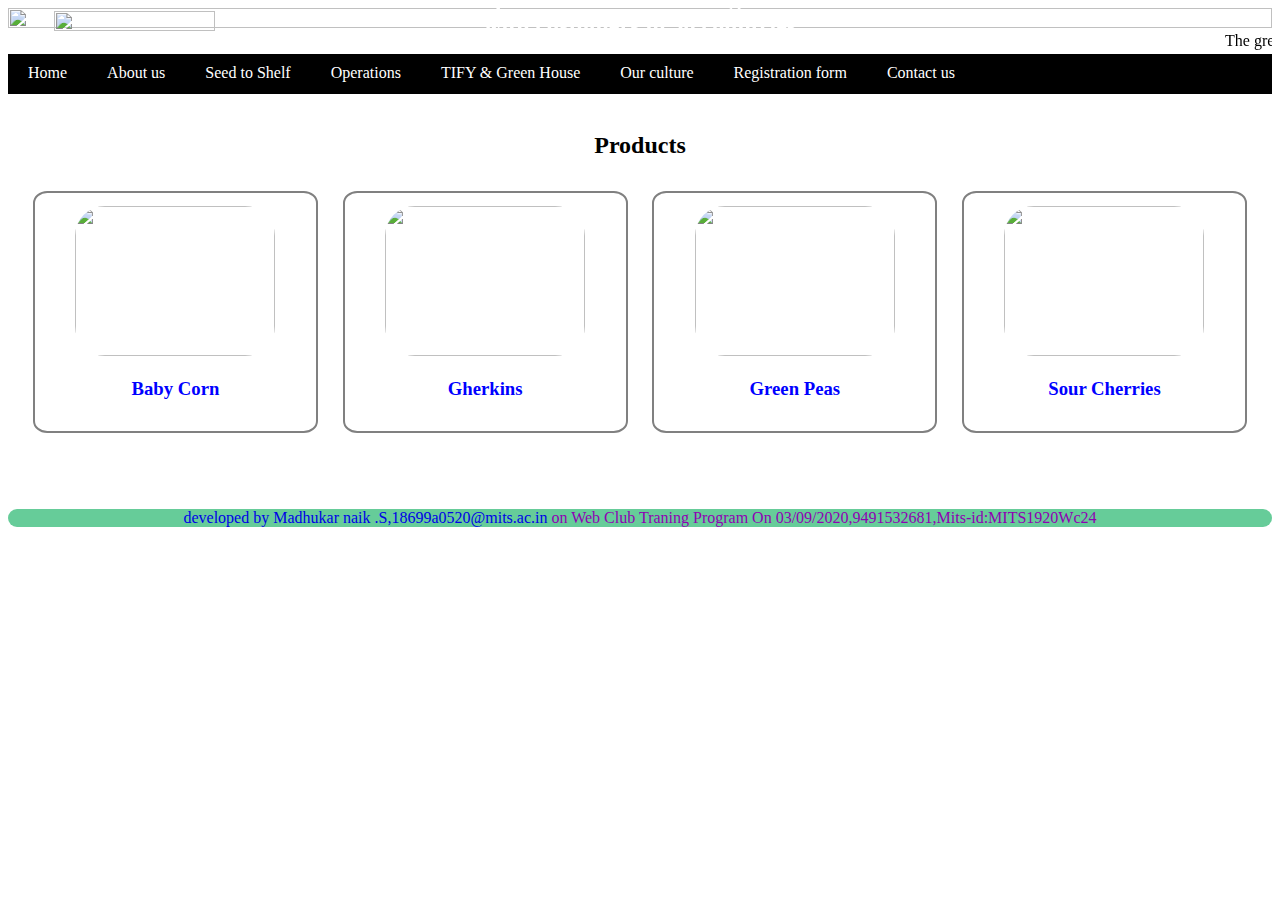
==== commit 44c28e55: "Update index.html" ====
--- a/index.html
+++ b/index.html
@@ -10,7 +10,7 @@
     <img src="https://www.ebrd.com/image/1395289447940.jpg" style="width:100%;height: 50%;">
     <marquee direction="left">The green global comapany ranked in the band 201-250 – NIRF 2020</marquee>
     <div class="b">
-      <img src="C:\Users\Madhukar naik.S\Documents\web club files\output images\greenglobal.jpg" style="width:80%;"></div>
+      <img src="https://globalgreengroup.com/wp-content/uploads/2015/07/logo21.jpg.jpg" style="width:80%;"></div>
     <div class="d"><h2>A leading global diversified producer<br> of precessed fruits and vegetables<br> with customers in 50 countries</h2></div><br>
     <div class="g">
     <ul>
@@ -54,4 +54,4 @@
 <footer>developed by Madhukar naik .S,18699a0520@mits.ac.in<o style="color: #8f00b3"> on  Web Club Traning Program On 03/09/2020,9491532681,Mits-id:MITS1920Wc24
   </footer>
   </body>
-  </html>+  </html>
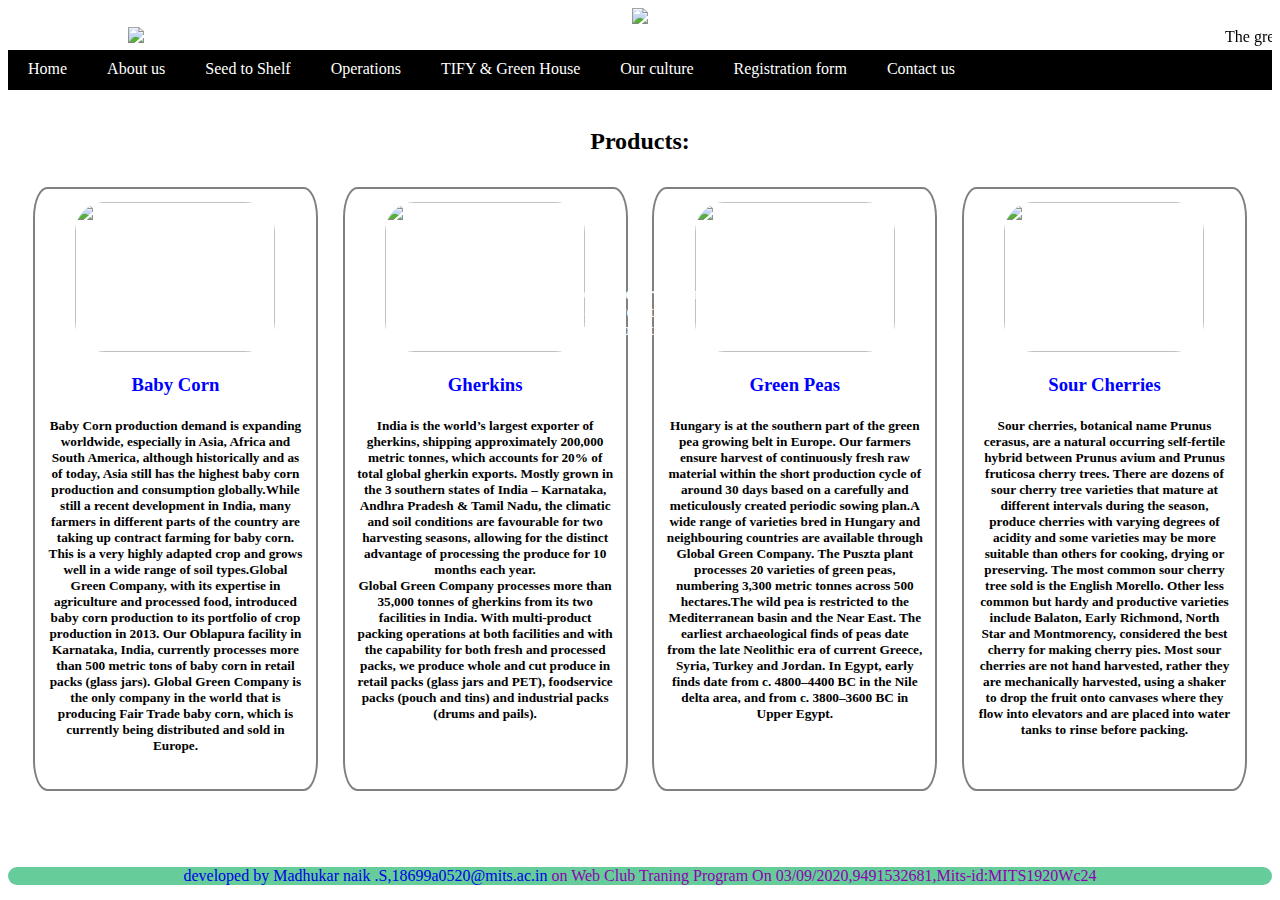
==== commit 785d1049: "Add files via upload" ====
--- a/index.html
+++ b/index.html
@@ -7,11 +7,11 @@
 </head>
 <body>
   <div class="a">
-    <img src="https://www.ebrd.com/image/1395289447940.jpg" style="width:100%;height: 50%;">
+    <img src="https://www.ebrd.com/image/1395289447940.jpg">
     <marquee direction="left">The green global comapany ranked in the band 201-250 – NIRF 2020</marquee>
     <div class="b">
-      <img src="https://globalgreengroup.com/wp-content/uploads/2015/07/logo21.jpg.jpg" style="width:80%;"></div>
-    <div class="d"><h2>A leading global diversified producer<br> of precessed fruits and vegetables<br> with customers in 50 countries</h2></div><br>
+      <img src="https://globalgreengroup.com/wp-content/uploads/2015/07/logo21.jpg" style="width:80%;"></div>
+    <div class="d"><h4>A leading global diversified producer<br> of precessed fruits and vegetables<br> with customers in 50 countries</h4></div><br>
     <div class="g">
     <ul>
     <li><a href="index.html">Home</a>
@@ -28,24 +28,28 @@
   <br>
     <center>
       <div style="text-align: center;">
-        <h2>Products</h2>
+        <h2 style="text-align: center;">Products:</h2>
         <div class="servicescontainer">
           <div class="datadivision">
       <img src="https://encrypted-tbn0.gstatic.com/images?q=tbn%3AANd9GcTjU4Vy7C0921ypHimDixb2W_2E6eMAkEvBmw&usqp=CAU">
       <br>
       <h3>Baby Corn</h3>
+      <h5 style="color: black;">Baby Corn production demand is expanding worldwide, especially in Asia, Africa and South America, although historically and as of today, Asia still has the highest baby corn production and consumption globally.While still a recent development in India, many farmers in different parts of the country are taking up contract farming for baby corn. This is a very highly adapted crop and grows well in a wide range of soil types.Global Green Company, with its expertise in agriculture and processed food, introduced baby corn production to its portfolio of crop production in 2013. Our Oblapura facility in Karnataka, India, currently processes more than 500 metric tons of baby corn in retail packs (glass jars). Global Green Company is the only company in the world that is producing Fair Trade baby corn, which is currently being distributed and sold in Europe.</h5>
     </div>
     <div class="datadivision">
       <img src="https://encrypted-tbn0.gstatic.com/images?q=tbn%3AANd9GcRS56Y1kBOH7B5gipVgoDHAofalbDqm0Gba8g&usqp=CAU">
       <h3>Gherkins</h3>
+       <h5 style="color: black;">India is the world’s largest exporter of gherkins, shipping approximately 200,000 metric tonnes, which accounts for 20% of total global gherkin exports. Mostly grown in the 3 southern states of India – Karnataka, Andhra Pradesh & Tamil Nadu, the climatic and soil conditions are favourable for two harvesting seasons, allowing for the distinct advantage of processing the produce for 10 months each year.<br>Global Green Company processes more than 35,000 tonnes of gherkins from its two facilities in India. With multi-product packing operations at both facilities and with the capability for both fresh and processed packs, we produce whole and cut produce in retail packs (glass jars and PET), foodservice packs (pouch and tins) and industrial packs (drums and pails).</h5>
     </div>
     <div class="datadivision">
       <img src="https://encrypted-tbn0.gstatic.com/images?q=tbn%3AANd9GcQsKvsBXRPguoU87Vhz4w3_BMUM9j2upjR-Aw&usqp=CAU">
       <h3>Green Peas</h3>
+      <h5 style="color: black;">Hungary is at the southern part of the green pea growing belt in Europe. Our farmers ensure harvest of continuously fresh raw material within the short production cycle of around 30 days based on a carefully and meticulously created periodic sowing plan.A wide range of varieties bred in Hungary and neighbouring countries are available through Global Green Company. The Puszta plant processes 20 varieties of green peas, numbering 3,300 metric tonnes across 500 hectares.The wild pea is restricted to the Mediterranean basin and the Near East. The earliest archaeological finds of peas date from the late Neolithic era of current Greece, Syria, Turkey and Jordan. In Egypt, early finds date from c. 4800–4400 BC in the Nile delta area, and from c. 3800–3600 BC in Upper Egypt.</h5>
     </div>
     <div class="datadivision">
         <img src="https://encrypted-tbn0.gstatic.com/images?q=tbn%3AANd9GcQjrCluHgwqFqQu0OJ4GLgoRl5Drp0R3lSznA&usqp=CAU">
         <h3>Sour Cherries</h3>
+        <h5 style="color: black;">Sour cherries, botanical name Prunus cerasus, are a natural occurring self-fertile hybrid between Prunus avium and Prunus fruticosa cherry trees. There are dozens of sour cherry tree varieties that mature at different intervals during the season, produce cherries with varying degrees of acidity and some varieties may be more suitable than others for cooking, drying or preserving. The most common sour cherry tree sold is the English Morello. Other less common but hardy and productive varieties include Balaton, Early Richmond, North Star and Montmorency, considered the best cherry for making cherry pies. Most sour cherries are not hand harvested, rather they are mechanically harvested, using a shaker to drop the fruit onto canvases where they flow into elevators and are placed into water tanks to rinse before packing.</h5>
       </div>
     </div>
 </center>
@@ -54,4 +58,4 @@
 <footer>developed by Madhukar naik .S,18699a0520@mits.ac.in<o style="color: #8f00b3"> on  Web Club Traning Program On 03/09/2020,9491532681,Mits-id:MITS1920Wc24
   </footer>
   </body>
-  </html>
+  </html>--- a/style.css
+++ b/style.css
@@ -1,9 +1,12 @@
 /*home*/
 /*desktop view*/
-.a{
-      position:relative;
-      text-align: center;
-    }
+.a
+{
+  text-align: center;
+}
+.a img{
+  width: 100%;
+}
     .b{
       position:absolute;
       top:3%;
@@ -68,20 +71,25 @@
     background-color: #66CC99;
     border-radius: 30px;
   }
-  /* mobile view*/
+    /* mobile view*/
    @media only screen and (min-width: 320px) and (max-width: 767px){
-     .a{
-      text-align: center;
-    }
-    .b{
-      position:absolute;
-      top:3%;
-            width:20%;
+     .a
+     {
+      text-align: center;
+    }
+    .a img
+    {
+      width: 100%;
+    }
+    .b{
+      position:absolute;
+      top:3%;
+      width:20%;
     }
     .d{
       position:absolute;
-      bottom:40%;
-      left:35%;
+      bottom:75%;
+      left:20%;
       color:white;
     }
     .g{
@@ -115,22 +123,20 @@
     margin: 1%;
   }
   .datadivision{
-    width: 100%;
+    width: 90%;
     margin: 1%;
     padding: 1%;
-    border: 2px solid grey;
     border-radius: 5%;
     background-color: white;
     color: blue;
   }
   .datadivision img{
-    width: 100%;
+    width: 90%;
     height: 50%;
      border-radius: 30px;
   }
   footer
   {
-    width: 100%;
     color:#0000e6;
     margin-top:5%;
     text-align: center;
@@ -140,9 +146,12 @@
 }
 /*laptop view*/
 @media only screen and (min-width: 768px) and (max-width: 1023px){
-   .a{
-      position:relative;
-      text-align: center;
+   .a
+   {
+      text-align: center;
+    }
+    .a img{
+      width: 100%;
     }
     .b{
       position:absolute;
@@ -151,8 +160,8 @@
     }
     .d{
       position:absolute;
-      bottom:40%;
-      left:35%;
+      bottom:75%;
+      left:20%;
       color:white;
     }
     .g{
@@ -179,23 +188,23 @@
       color: white;
     }
     .servicescontainer{
-    width: 98%;
+    width: 90%;
     text-align: center;
     /*flex properties*/
-    flex-direction: row;
+    flex-direction: column;
     margin: 1%;
   }
   .datadivision{
-    width: 60%;
-    margin: 1%;
-    padding: 1%;
+    width: 98%;
+    margin: 0%;
+    padding: 0%;
     border: 2px solid grey;
     border-radius: 5%;
     background-color: white;
     color: blue;
   }
   .datadivision img{
-    width: 95%;
+    width: 100%;
     height: 65%;
     border-radius: 30px;
   }
@@ -211,21 +220,16 @@
 /*about us*/
 /*desktop view*/
 .a{
-      position:relative;
       text-align: center;
     }
     .a img
     {
       width: 100%;
-      height: 50%;
-    }
-    .b{
-      position:absolute;
-      top:3%;
-            width:20%;
-    }
-    .b img{
-      width: 80%;
+    }
+    .b{
+      position:absolute;
+      top:3%;
+      width:20%;
     }
     .d{
       position:absolute;
@@ -287,14 +291,6 @@
       padding-left:5%;
       font-style:oblique;
       font-size: 20px;
-    }
-    .i{
-      width:40%;
-      padding-left:9%;
-      font-style:oblique;
-      font-size: 20px;
-      padding-top: 2%;
-
     }
     footer{
        color:#0000e6;
@@ -306,9 +302,98 @@
     /*mobile view*/
     @media only screen and (min-width: 320px) and (max-width: 767px)
     {
-    .a{
-      text-align: center;
-      width: 80%;
+    .a
+    {
+      text-align: center;
+    }
+    .a img{
+      width: 100%;
+    }
+    .b{
+      position:absolute;
+      top:3%;
+      width:20%;
+    }
+    .d{
+      position:absolute;
+      bottom:83%;
+      left:20%;
+      color:white;
+    }
+    .g{
+      bottom:0%;
+      left:0%;
+      width: 100%;
+    }
+    ul{
+      list-style-type:none;
+      background-color:black;
+      padding:0;
+      margin:0;
+      overflow:hidden;
+      width:100%;
+      min-height:20px;  
+    }
+    li{
+      float:left;
+      padding-top:10px;
+    }
+    li a{
+      padding:14px 20px;
+      text-decoration:none;
+      color: white;
+    }
+    .container{
+      display:flex;
+      flex-direction:row;
+      width: 98%;
+    }
+    .e {
+      width:30%;
+      text-align:right; 
+      padding-left:3%;
+      font-style:oblique;
+      font-size: 20px;
+    }
+    .f{
+      width:30%;
+      padding-left:9%;
+      font-style:oblique;
+      font-size: 20px;
+      padding-top: 2%;
+
+    }
+    .container1{
+      display:flex;
+      flex-direction:row;
+      width: 100%;
+    }
+    .h {
+      width:30%;
+      text-align:right; 
+      padding-left:3%;
+      font-style:oblique;
+      font-size: 20px;
+    }
+    footer
+    {
+      color:#0000e6;
+      margin-top:3%;
+      text-align: center;
+      background-color: #66CC99;
+      border-radius: 30px;
+      font-size: 90%;
+    }
+  }
+  /*laptop view*/
+  @media only screen and (min-width: 768px) and (max-width: 1023px){
+  /*About us*/
+      .a
+      {
+      text-align: center;
+    }
+    .a img{
+      width: 100%;
     }
     .b{
       position:absolute;
@@ -332,7 +417,7 @@
       padding:0;
       margin:0;
       overflow:hidden;
-      width:89%;
+      width:100%;
       min-height:20px;  
     }
     li{
@@ -354,29 +439,9 @@
       text-align:right; 
       padding-left:3%;
       font-style:oblique;
-      font-size: 10px;
+      font-size: 15px;
     }
     .f{
-      width:30%;
-      padding-left:9%;
-      font-style:oblique;
-      font-size: 10px;
-      padding-top: 2%;
-
-    }
-    .container1{
-      display:flex;
-      flex-direction:row;
-      width: 100%;
-    }
-    .h {
-      width:30%;
-      text-align:right; 
-      padding-left:3%;
-      font-style:oblique;
-      font-size: 15px;
-    }
-    .i{
       width:30%;
       padding-left:9%;
       font-style:oblique;
@@ -384,105 +449,36 @@
       padding-top: 2%;
 
     }
+    .container1{
+      display:flex;
+      flex-direction:row;
+      width: 100%;
+    }
+    .h {
+      width:30%;
+      text-align:right; 
+      padding-left:3%;
+      font-style:oblique;
+      font-size: 15px;
+    }
     footer
     {
+      width: 100%;
       color:#0000e6;
-      width: 100%;
       margin-top:3%;
       text-align: center;
       background-color: #66CC99;
       border-radius: 30px;
-      font-size: 90%;
-    }
-  }
-  /*laptop view*/
-  @media only screen and (min-width: 768px) and (max-width: 1023px){
-  /*About us*/
-      .a{
-      text-align: center;
-      width: 100%;
-    }
-    .b{
-      position:absolute;
-      top:3%;
-      width:20%;
-    }
-    .d{
-      position:absolute;
-      bottom:40%;
-      left:35%;
-      color:white;
-    }
-    .g{
-      bottom:0%;
-      left:0%;
-      width: 100%;
-    }
-    ul{
-      list-style-type:none;
-      background-color:black;
-      padding:0;
-      margin:0;
-      overflow:hidden;
-      width:89%;
-      min-height:20px;  
-    }
-    li{
-      float:left;
-      padding-top:10px;
-    }
-    li a{
-      padding:14px 20px;
-      text-decoration:none;
-      color: white;
-    }
-    .container{
-      display:flex;
-      flex-direction:row;
-      width: 98%;
-    }
-    .e {
-      width:30%;
-      text-align:right; 
-      padding-left:3%;
-      font-style:oblique;
-      font-size: 15px;
-    }
-    .f{
-      width:30%;
-      padding-left:9%;
-      font-style:oblique;
-      font-size: 15px;
-      padding-top: 2%;
-
-    }
-    .container1{
-      display:flex;
-      flex-direction:row;
-      width: 100%;
-    }
-    .h {
-      width:30%;
-      text-align:right; 
-      padding-left:3%;
-      font-style:oblique;
-      font-size: 15px;
-    }
-    footer
-    {
-      width: 100%;
-      color:#0000e6;
-      margin-top:3%;
-      text-align: center;
-      background-color: #66CC99;
-      border-radius: 30px;
     }
   }
   /*seed*/
   /*desktop view*/
-   .a{
-      position:relative;
-      text-align: center;
+   .a
+   {
+      text-align: center;
+    }
+    .a img{
+      width: 100%;
     }
     .b{
       position:absolute;
@@ -491,7 +487,7 @@
     }
     .d{
       position:absolute;
-      bottom:40%;
+      bottom:60%;
       left:35%;
       color:white;
     }
@@ -535,11 +531,11 @@
       padding-left:9%;
       font-style:oblique;
       font-size: 20px;
-      padding-top: 6%;
-
-    }
-    footer{
-      width: 100%;
+      padding-top: 4%;
+
+    }
+    footer
+    {
       color:#0000e6;
       margin-top:3%;
       text-align: center;
@@ -549,9 +545,12 @@
     /*mobile view*/
      @media only screen and (min-width: 320px) and (max-width: 767px){
     /*seed*/
-    .a{
-      position:relative;
-      text-align: center;
+    .a
+    {
+      text-align: center;
+    }
+    .a img{
+      width: 100%;
     }
     .b{
       position:absolute;
@@ -560,8 +559,8 @@
     }
     .d{
       position:absolute;
-      bottom:40%;
-      left:35%;
+      bottom:83%;
+      left:20%;
       color:white;
     }
     .g{
@@ -604,11 +603,11 @@
       padding-left:9%;
       font-style:oblique;
       font-size: 20px;
-      padding-top: 6%;
-
-    }
-    footer{
-      width: 100%;
+      padding-top: 24%;
+
+    }
+    footer
+    {
       color:#0000e6;
       margin-top:3%;
       text-align: center;
@@ -620,9 +619,12 @@
   @media only screen and (min-width: 768px) and (max-width: 1023px)
   {
     /*seed*/
-      .a{
-      position:relative;
-      text-align: center;
+      .a
+      {
+      text-align: center;
+    }
+    .a img{
+      width: 100%;
     }
     .b{
       position:absolute;
@@ -631,7 +633,7 @@
     }
     .d{
       position:absolute;
-      bottom:40%;
+      bottom:80%;
       left:35%;
       color:white;
     }
@@ -680,7 +682,257 @@
     }
     footer
     {
-      width: 100%;
+      color:#0000e6;
+      margin-top:3%;
+      text-align: center;
+      background-color: #66CC99;
+      border-radius: 30px;
+    }
+  }
+  /*operations*/
+  /* desktop view*/
+    .a{
+    
+      text-align: center;
+    }
+    .a img{
+      width: 100%;
+    }
+    .b{
+      position:absolute;
+      top:3%;
+            width:20%;
+    }
+    .g{
+      bottom:0%;
+      left:0%;
+      width: 100%;
+    }
+    ul{
+      list-style-type:none;
+      background-color:black;
+      padding:0;
+      margin:0;
+      overflow:hidden;
+      width:100%;
+      min-height:40px;  
+    }
+    li{
+      float:left;
+      padding-top:10px;
+    }
+    li a{
+      padding:14px 20px;
+      text-decoration:none;
+      color: white;
+    }
+    .container{
+      display:flex;
+      flex-direction:row;
+      width: 100%;
+    }
+    .e {
+      width:30%;
+      text-align:right; 
+      padding-left:5%;
+      font-style:oblique;
+      font-size: 20px;
+    }
+    .f{
+      width:40%;
+      padding-left:9%;
+      font-style:oblique;
+      font-size: 20px;
+      padding-top: 2%;
+    }
+    .container1{
+      display:flex;
+      flex-direction:row;
+      width: 100%;
+    }
+    .j {
+      width:30%;
+      text-align:right; 
+      padding-left:5%;
+      font-style:oblique;
+      font-size: 20px;
+    }
+    .k{
+      width:40%;
+      padding-left:9%;
+      font-style:oblique;
+      font-size: 20px;
+      padding-top: 2%;
+    }
+    footer
+    {
+      color:#0000e6;
+      margin-top:3%;
+      text-align: center;
+      background-color: #66CC99;
+      border-radius: 30px;
+    }
+    /*mobile view*/
+    @media only screen and (min-width: 320px) and (max-width: 767px){
+     .a{
+    
+      text-align: center;
+    }
+    .a img{
+      width: 100%;
+    }
+    .b{
+      position:absolute;
+      top:3%;
+            width:20%;
+    }
+    .g{
+      bottom:0%;
+      left:0%;
+      width: 100%;
+    }
+    ul{
+      list-style-type:none;
+      background-color:black;
+      padding:0;
+      margin:0;
+      overflow:hidden;
+      width:100%;
+      min-height:40px;  
+    }
+    li{
+      float:left;
+      padding-top:10px;
+    }
+    li a{
+      padding:14px 20px;
+      text-decoration:none;
+      color: white;
+    }
+    .container{
+      display:flex;
+      flex-direction:row;
+      width: 100%;
+    }
+    .e {
+      width:30%;
+      text-align:right; 
+      padding-left:5%;
+      font-style:oblique;
+      font-size: 20px;
+    }
+    .f{
+      width:40%;
+      padding-left:9%;
+      font-style:oblique;
+      font-size: 20px;
+      padding-top: 2%;
+    }
+    .container1{
+      display:flex;
+      flex-direction:row;
+      width: 100%;
+    }
+    .j {
+      width:30%;
+      text-align:right; 
+      padding-left:5%;
+      font-style:oblique;
+      font-size: 20px;
+    }
+    .k{
+      width:40%;
+      padding-left:9%;
+      font-style:oblique;
+      font-size: 20px;
+      padding-top: 2%;
+    }
+    footer
+    {
+      color:#0000e6;
+      margin-top:3%;
+      text-align: center;
+      background-color: #66CC99;
+      border-radius: 30px;
+    }
+  }
+  /*laptop view*/
+  @media only screen and (min-width: 768px) and (max-width: 1023px){
+   .a{
+    
+      text-align: center;
+    }
+    .a img{
+      width: 100%;
+    }
+    .b{
+      position:absolute;
+      top:3%;
+            width:20%;
+    }
+    .g{
+      bottom:0%;
+      left:0%;
+      width: 100%;
+    }
+    ul{
+      list-style-type:none;
+      background-color:black;
+      padding:0;
+      margin:0;
+      overflow:hidden;
+      width:100%;
+      min-height:40px;  
+    }
+    li{
+      float:left;
+      padding-top:10px;
+    }
+    li a{
+      padding:14px 20px;
+      text-decoration:none;
+      color: white;
+    }
+    .container{
+      display:flex;
+      flex-direction:row;
+      width: 100%;
+    }
+    .e {
+      width:30%;
+      text-align:right; 
+      padding-left:5%;
+      font-style:oblique;
+      font-size: 20px;
+    }
+    .f{
+      width:40%;
+      padding-left:9%;
+      font-style:oblique;
+      font-size: 20px;
+      padding-top: 2%;
+    }
+    .container1{
+      display:flex;
+      flex-direction:row;
+      width: 100%;
+    }
+    .j {
+      width:30%;
+      text-align:right; 
+      padding-left:5%;
+      font-style:oblique;
+      font-size: 20px;
+    }
+    .k{
+      width:40%;
+      padding-left:9%;
+      font-style:oblique;
+      font-size: 20px;
+      padding-top: 2%;
+    }
+    footer
+    {
       color:#0000e6;
       margin-top:3%;
       text-align: center;
@@ -691,8 +943,10 @@
   /*tify*/
   /*desktop view*/
   .a{
-      position:relative;
-      text-align: center;
+      text-align: center;
+    }
+    .a img{
+      width: 100%;
     }
     .b{
       position:absolute;
@@ -701,9 +955,9 @@
     }
     .d{
       position:absolute;
-      bottom:40%;
+      bottom:60%;
       left:35%;
-      color:blue;
+      color:skyblue;
     }
     .g{
       bottom:0%;
@@ -749,8 +1003,8 @@
       font-size: 20px;
 
     }
-    footer{
-      width: 100%;
+    footer
+    {
       color:#0000e6;
       margin-top:3%;
       text-align: center;
@@ -760,9 +1014,85 @@
     /*mobile view*/
      @media only screen and (min-width: 320px) and (max-width: 767px)
      {
-       .a{
-      position:relative;
-      text-align: center;
+       .a
+       {
+      text-align: center;
+    }
+    .a img{
+      width: 100%;
+    }
+    .b{
+      position:absolute;
+      top:3%;
+      width:20%;
+    }
+    .d{
+      position:absolute;
+      bottom:80%;
+      left:25%;
+      color:blue;
+    }
+    .g{
+      bottom:0%;
+      left:0%;
+      width: 100%;
+    }
+    ul{
+      list-style-type:none;
+      background-color:black;
+      padding:0;
+      margin:0;
+      overflow:hidden;
+      width:100%;
+      min-height:40px;  
+    }
+    li{
+      float:left;
+      padding-top:10px;
+    }
+    li a{
+      padding:14px 20px;
+      text-decoration:none;
+      color: white;
+    }
+     .container{
+      display:flex;
+      flex-direction:row;
+      width: 100%;
+    }
+    .e {
+      width:30%;
+      text-align:right; 
+      padding-left:5%;
+      font-style:oblique;
+      font-size: 20px;
+
+    }
+    .f{
+      width:40%;
+      padding-left:9%;
+      padding-top: 43%;
+      font-style:oblique;
+      font-size: 20px;
+
+    }
+    footer
+    {
+      color:#0000e6;
+      margin-top:3%;
+      text-align: center;
+      background-color: #66CC99;
+      border-radius: 30px;
+    }
+  }
+  /*laptop view*/
+   @media only screen and (min-width: 768px) and (max-width: 1023px)
+   {
+   .a{
+      text-align: center;
+    }
+    .a img{
+      width: 100%;
     }
     .b{
       position:absolute;
@@ -771,7 +1101,7 @@
     }
     .d{
       position:absolute;
-      bottom:40%;
+      bottom:80%;
       left:35%;
       color:blue;
     }
@@ -821,7 +1151,6 @@
     }
     footer
     {
-      width: 100%;
       color:#0000e6;
       margin-top:3%;
       text-align: center;
@@ -829,12 +1158,13 @@
       border-radius: 30px;
     }
   }
-  /*laptop view*/
-   @media only screen and (min-width: 768px) and (max-width: 1023px)
-   {
-   .a{
-      position:relative;
-      text-align: center;
+  /* culture*/
+  /* desktop view*/
+  .a{
+      text-align: center;
+    }
+    .a img{
+      width: 100%;
     }
     .b{
       position:absolute;
@@ -843,34 +1173,34 @@
     }
     .d{
       position:absolute;
-      bottom:40%;
+      bottom:60%;
       left:35%;
-      color:blue;
-    }
-    .g{
-      bottom:0%;
-      left:0%;
-      width: 100%;
-    }
-    ul{
-      list-style-type:none;
-      background-color:black;
-      padding:0;
-      margin:0;
-      overflow:hidden;
-      width:100%;
-      min-height:40px;  
-    }
-    li{
-      float:left;
-      padding-top:10px;
-    }
-    li a{
-      padding:14px 20px;
-      text-decoration:none;
-      color: white;
-    }
-     .container{
+      color:white;
+    }
+    .g{
+      bottom:0%;
+      left:0%;
+      width: 100%;
+    }
+    ul{
+      list-style-type:none;
+      background-color:black;
+      padding:0;
+      margin:0;
+      overflow:hidden;
+      width:100%;
+      min-height:40px;  
+    }
+    li{
+      float:left;
+      padding-top:10px;
+    }
+    li a{
+      padding:14px 20px;
+      text-decoration:none;
+      color: white;
+    }
+    .container{
       display:flex;
       flex-direction:row;
       width: 100%;
@@ -881,41 +1211,41 @@
       padding-left:5%;
       font-style:oblique;
       font-size: 20px;
-
     }
     .f{
       width:40%;
       padding-left:9%;
-      padding-top: 10%;
-      font-style:oblique;
-      font-size: 20px;
-
+      font-style:oblique;
+      font-size: 20px;
+      padding-top: 2%;
     }
     footer
     {
-      width: 100%;
       color:#0000e6;
       margin-top:3%;
       text-align: center;
       background-color: #66CC99;
       border-radius: 30px;
     }
-  }
-  /*our culture*/
-  /*desktop view*/
-  .a{
-      position:relative;
-      text-align: center;
-    }
-    .b{
-      position:absolute;
-      top:3%;
-            width:20%;
+    /*mobile view*/
+    @media only screen and (min-width: 320px) and (max-width: 767px)
+    {
+    .a
+    {
+      text-align: center;
+    }
+    .a img{
+      width: 100%;
+    }
+    .b{
+      position:absolute;
+      top:3%;
+      width:20%;
     }
     .d{
       position:absolute;
-      bottom:40%;
-      left:35%;
+      bottom:85%;
+      left:20%;
       color:white;
     }
     .g{
@@ -934,7 +1264,7 @@
     }
     li{
       float:left;
-      padding-top:0px;
+      padding-top:10px;
     }
     li a{
       padding:14px 20px;
@@ -960,29 +1290,33 @@
       font-size: 20px;
       padding-top: 2%;
     }
-    footer{
-      width: 100%;
+    footer
+    {
       color:#0000e6;
       margin-top:3%;
       text-align: center;
       background-color: #66CC99;
       border-radius: 30px;
     }
-    /*mobile view*/
-    @media only screen and (min-width: 320px) and (max-width: 767px)
-    {
-    .a{
-      position:relative;
-      text-align: center;
-    }
-    .b{
-      position:absolute;
-      top:3%;
-            width:20%;
+  }
+  /*laptop view*/
+  @media only screen and (min-width: 768px) and (max-width: 1023px)
+  {
+  .a
+  {
+      text-align: center;
+    }
+    .a img{
+      width: 100%;
+    }
+    .b{
+      position:absolute;
+      top:3%;
+      width:20%;
     }
     .d{
       position:absolute;
-      bottom:40%;
+      bottom:85%;
       left:35%;
       color:white;
     }
@@ -1002,7 +1336,7 @@
     }
     li{
       float:left;
-      padding-top:0px;
+      padding-top:10px;
     }
     li a{
       padding:14px 20px;
@@ -1028,8 +1362,8 @@
       font-size: 20px;
       padding-top: 2%;
     }
-    footer{
-      width: 100%;
+    footer
+    {
       color:#0000e6;
       margin-top:3%;
       text-align: center;
@@ -1037,85 +1371,20 @@
       border-radius: 30px;
     }
   }
-  /*laptop view*/
-  @media only screen and (min-width: 768px) and (max-width: 1023px)
-  {
-  .a{
-      position:relative;
-      text-align: center;
-    }
-    .b{
-      position:absolute;
-      top:3%;
-            width:20%;
-    }
-    .d{
-      position:absolute;
-      bottom:40%;
-      left:35%;
-      color:white;
-    }
-    .g{
-      bottom:0%;
-      left:0%;
-      width: 100%;
-    }
-    ul{
-      list-style-type:none;
-      background-color:black;
-      padding:0;
-      margin:0;
-      overflow:hidden;
-      width:100%;
-      min-height:40px;  
-    }
-    li{
-      float:left;
-      padding-top:0px;
-    }
-    li a{
-      padding:14px 20px;
-      text-decoration:none;
-      color: white;
-    }
-    .container{
-      display:flex;
-      flex-direction:row;
-      width: 100%;
-    }
-    .e {
-      width:30%;
-      text-align:right; 
-      padding-left:5%;
-      font-style:oblique;
-      font-size: 20px;
-    }
-    .f{
-      width:40%;
-      padding-left:9%;
-      font-style:oblique;
-      font-size: 20px;
-      padding-top: 2%;
-    }
-    footer{
-      width: 100%;
-      color:#0000e6;
-      margin-top:3%;
-      text-align: center;
-      background-color: #66CC99;
-      border-radius: 30px;
-    }
-  }
+  /*registor form*/
+  /*desktop view*/
   /*registerform */
-  /*desktop view*/
-   .a{
-      position:relative;
-      text-align: center;
-    }
-    .b{
-      position:absolute;
-      top:3%;
-            width:20%;
+   .a
+   {
+      text-align: center;
+    }
+    .a img{
+      width: 100%;
+    }
+    .b{
+      position:absolute;
+      top:3%;
+      width:20%;
     }
     .g{
       bottom:0%;
@@ -1144,8 +1413,8 @@
     {
       margin-top: 50px;
       text-align: center;
-      width: 25%;
-      margin-left: 500px;
+      width: 70%;
+      margin-left: 300px;
       background-color: skyblue;
       color: white;
       height: 25%;
@@ -1153,7 +1422,6 @@
       padding-left: 30px;
       border-radius: 50px;
       padding-bottom: 20px;
-      
     }
     .k
     {
@@ -1212,7 +1480,15 @@
       background-repeat: no-repeat;
 
     }
-    #ima4
+    #img4
+    {
+      background-image: url("https://encrypted-tbn0.gstatic.com/images?q=tbn%3AANd9GcTJI3vtazradrLAAimWZP612baDHlHSIws6SA&usqp=CAU");
+      position: left;
+      padding-left: 40px;
+      background-size: 40px;
+      background-repeat: no-repeat;
+    }
+    #ima5
     {
       background-image: url("https://cdn2.iconfinder.com/data/icons/event-app-1/53/phone-512.png");
       position: left;
@@ -1221,7 +1497,8 @@
       background-repeat: no-repeat;
 
     }
-    footer{
+    footer
+    {
       color:#0000e6;
     margin-top:5%;
     text-align: center;
@@ -1233,8 +1510,144 @@
     {
      .a
      {
-      position:relative;
-      text-align: center;
+      text-align: center;
+    }
+    .a img{
+      width: 100%;
+    }
+    .b{
+      position:absolute;
+      top:3%;
+       width:20%;
+    }
+    .g{
+      bottom:0%;
+      left:0%;
+      width: 100%;
+    }
+    ul{
+      list-style-type:none;
+      background-color:black;
+      padding:0;
+      margin:0;
+      overflow:hidden;
+      width:100%;
+      min-height:40px;  
+    }
+    li{
+      float:left;
+      padding-top:10px;
+    }
+    li a{
+      padding:14px 20px;
+      text-decoration:none;
+      color: white;
+    }
+    .m
+    {
+     margin-top: 50px;
+      text-align: center;
+      width: 280px;
+      margin-left: 15px;
+      background-color: skyblue;
+      color: white;
+      height: 25%;
+      padding: 1%;
+      padding-left: 10px;
+      border-radius: 50px;
+      padding-bottom: 20px; 
+    }
+    .k
+    {
+      opacity: 0.6;
+      border-radius:10px;
+    }
+    .n
+    {
+      margin-top: 90px;
+    }
+    input[type=text],select
+    {
+      width:200px;
+      padding:8px;
+      
+      border:2px solid green;
+      border-radius: 5px;
+    }
+    button{
+      background-color: white;
+      color: blue;
+      width:90px;
+      height: 50px;
+
+
+    }
+    button:hover
+    {
+      background-color: white;
+      color: black;
+    }
+    #ima1
+    {
+      background-image: url("https://encrypted-tbn0.gstatic.com/images?q=tbn:ANd9GcRSnn79xPHjLXbTfQpciqA9bLKMfMjHAeMaTOxoljUhFRag21WH&s");
+      position: left;
+      padding-left:40px;
+      background-size: 40px;
+      background-repeat: no-repeat;
+
+    }
+    #ima2
+    {
+      background-image: url("https://encrypted-tbn0.gstatic.com/images?q=tbn:ANd9GcSUpewa9zrwh6bbk3XZskf3DP_k_89Dy0USuD7sy_WbVbrXtYJC&s");
+      position: left;
+      padding-left:40px;
+      background-size: 40px;
+      background-repeat: no-repeat;
+
+    }
+    #ima3
+    {
+      background-image: url("https://static.thenounproject.com/png/5701-200.png");
+      position: left;
+      padding-left:40px;
+      background-size: 40px;
+      background-repeat: no-repeat;
+
+    }
+    #img4
+    {
+      background-image: url("https://encrypted-tbn0.gstatic.com/images?q=tbn%3AANd9GcTJI3vtazradrLAAimWZP612baDHlHSIws6SA&usqp=CAU");
+      position: left;
+      padding-left: 40px;
+      background-size: 40px;
+      background-repeat: no-repeat;
+    }
+    #ima5
+    {
+      background-image: url("https://cdn2.iconfinder.com/data/icons/event-app-1/53/phone-512.png");
+      position: left;
+      padding-left:40px;
+      background-size: 40px;
+      background-repeat: no-repeat;
+
+    }
+    footer
+    {
+      color:#0000e6;
+      margin-top:3%;
+      text-align: center;
+      background-color: #66CC99;
+      border-radius: 20px;
+    }
+  }
+  /*laptop view*/
+ @media only screen and (min-width: 768px) and (max-width: 1023px)
+  {
+     .a
+     {
+      text-align: center;
+    }
+    .a img{
       width: 100%;
     }
     .b{
@@ -1253,7 +1666,7 @@
       padding:0;
       margin:0;
       overflow:hidden;
-      width:150%;
+      width:100%;
       min-height:40px;  
     }
     li{
@@ -1268,8 +1681,8 @@
     .m
     {
       margin-top: 50px;
-      width: 100%;
-      margin-left: 20px;
+      width: 110%;
+      margin-left: 90px;
       background-color: skyblue;
       color: white;
       height: 25%;
@@ -1290,7 +1703,7 @@
     }
     input[type=text],select
     {
-      width:200px;
+      width:250px;
       padding:8px;
       
       border:2px solid green;
@@ -1336,7 +1749,15 @@
       background-repeat: no-repeat;
 
     }
-    #ima4
+    #img4
+    {
+      background-image: url("https://encrypted-tbn0.gstatic.com/images?q=tbn%3AANd9GcTJI3vtazradrLAAimWZP612baDHlHSIws6SA&usqp=CAU");
+      position: left;
+      padding-left: 40px;
+      background-size: 40px;
+      background-repeat: no-repeat;
+    }
+    #ima5
     {
       background-image: url("https://cdn2.iconfinder.com/data/icons/event-app-1/53/phone-512.png");
       position: left;
@@ -1347,133 +1768,6 @@
     }
     footer
     {
-      width: 50px;
-      color:#0000e6;
-      margin-top:3%;
-      text-align: center;
-      background-color: #66CC99;
-      border-radius: 20px;
-    }
-  }
-  /*laptop  view*/
-  @media only screen and (min-width: 768px) and (max-width: 1023px)
-  {
-     .a
-     {
-      position:relative;
-      text-align: center;
-      /*width: 50px;*/
-    }
-    .b{
-      position:absolute;
-      top:3%;
-            width:20%;
-    }
-    .g{
-      bottom:0%;
-      left:0%;
-      width: 100%;
-    }
-    ul{
-      list-style-type:none;
-      background-color:black;
-      padding:0;
-      margin:0;
-      overflow:hidden;
-      width:150%;
-      min-height:40px;  
-    }
-    li{
-      float:left;
-      padding-top:10px;
-    }
-    li a{
-      padding:14px 20px;
-      text-decoration:none;
-      color: white;
-    }
-    .m
-    {
-      margin-top: 50px;
-      width: 80%;
-      margin-left: 20px;
-      background-color: skyblue;
-      color: white;
-      height: 25%;
-      padding: 0%;
-      padding-left: 30px;
-      border-radius: 30px;
-      padding-bottom: 20px;
-      
-    }
-    .k
-    {
-      opacity: 0.6;
-      border-radius:10px;
-    }
-    .n
-    {
-      margin-top: 90px;
-    }
-    input[type=text],select
-    {
-      width:250px;
-      padding:8px;
-      
-      border:2px solid green;
-      border-radius: 5px;
-    }
-    button{
-      background-color: white;
-      color: blue;
-      width:90px;
-      height: 50px;
-
-
-    }
-    button:hover
-    {
-      background-color: white;
-      color: black;
-    }
-    #ima1
-    {
-      background-image: url("https://encrypted-tbn0.gstatic.com/images?q=tbn:ANd9GcRSnn79xPHjLXbTfQpciqA9bLKMfMjHAeMaTOxoljUhFRag21WH&s");
-      position: left;
-      padding-left:40px;
-      background-size: 40px;
-      background-repeat: no-repeat;
-
-    }
-    #ima2
-    {
-      background-image: url("https://encrypted-tbn0.gstatic.com/images?q=tbn:ANd9GcSUpewa9zrwh6bbk3XZskf3DP_k_89Dy0USuD7sy_WbVbrXtYJC&s");
-      position: left;
-      padding-left:40px;
-      background-size: 40px;
-      background-repeat: no-repeat;
-
-    }
-    #ima3
-    {
-      background-image: url("https://static.thenounproject.com/png/5701-200.png");
-      position: left;
-      padding-left:40px;
-      background-size: 40px;
-      background-repeat: no-repeat;
-
-    }
-    #ima4
-    {
-      background-image: url("https://cdn2.iconfinder.com/data/icons/event-app-1/53/phone-512.png");
-      position: left;
-      padding-left:40px;
-      background-size: 40px;
-      background-repeat: no-repeat;
-
-    }
-    footer
-    {
       color:#0000e6;
       margin-top:5%;
       text-align: center;
@@ -1481,11 +1775,14 @@
       border-radius: 30px;
     }
   }
-  /*contact us*/
+  /*contact */
   /*desktop view*/
-  .a{
-      position:relative;
-      text-align: center;
+  .a
+  {
+      text-align: center;
+    }
+    .a img{
+      width: 100%;
     }
     .b{
       position:absolute;
@@ -1494,7 +1791,7 @@
     }
     .d{
       position:absolute;
-      bottom:40%;
+      bottom:60%;
       left:35%;
       color:white;
     }
@@ -1538,7 +1835,7 @@
       padding-left:9%;
       font-style:oblique;
       font-size: 20px;
-      padding-top: 6%;
+      padding-top: 10%;
     }
     footer
     {
@@ -1548,12 +1845,14 @@
       background-color: #66CC99;
       border-radius: 30px;
     }
-  /*mobile view*/
+    /*mobile view*/
   @media only screen and (min-width: 320px) and (max-width: 767px)
   {
   .a{
       text-align: center;
-      width: 90%;
+    }
+    .a img{
+      width: 100%;
     }
     .b{
       position:absolute;
@@ -1562,8 +1861,8 @@
     }
     .d{
       position:absolute;
-      bottom:40%;
-      left:35%;
+      bottom:83%;
+      left:20%;
       color:white;
     }
     .g{
@@ -1577,7 +1876,7 @@
       padding:0;
       margin:0;
       overflow:hidden;
-      width:98%;
+      width:100%;
       min-height:40px;  
     }
     li{
@@ -1592,7 +1891,7 @@
     .container{
       display:flex;
       flex-direction:row;
-      width: 98%;
+      width: 80%;
     }
     .e {
       width:30%;
@@ -1606,11 +1905,10 @@
       padding-left:9%;
       font-style:oblique;
       font-size: 10px;
-      padding-top: 2%;
+      padding-top: 13%;
     }
     footer
     {
-      width: 80%;
       color:#0000e6;
       margin-top:3%;
       text-align: center;
@@ -1621,9 +1919,12 @@
   /*laptop view*/
    @media only screen and (min-width: 768px) and (max-width: 1023px)
    {
-  .a{
-      position:relative;
-      text-align: center;
+  .a
+  {
+      text-align: center;
+    }
+    .a img{
+      width: 100%;
     }
     .b{
       position:absolute;
@@ -1632,7 +1933,7 @@
     }
     .d{
       position:absolute;
-      bottom:40%;
+      bottom:85%;
       left:35%;
       color:white;
     }
@@ -1680,7 +1981,6 @@
     }
     footer
     {
-      width: 89%;
       color:#0000e6;
       margin-top:3%;
       text-align: center;
@@ -1688,6 +1988,3 @@
       border-radius: 30px;
     }
   }
-
-
-    
